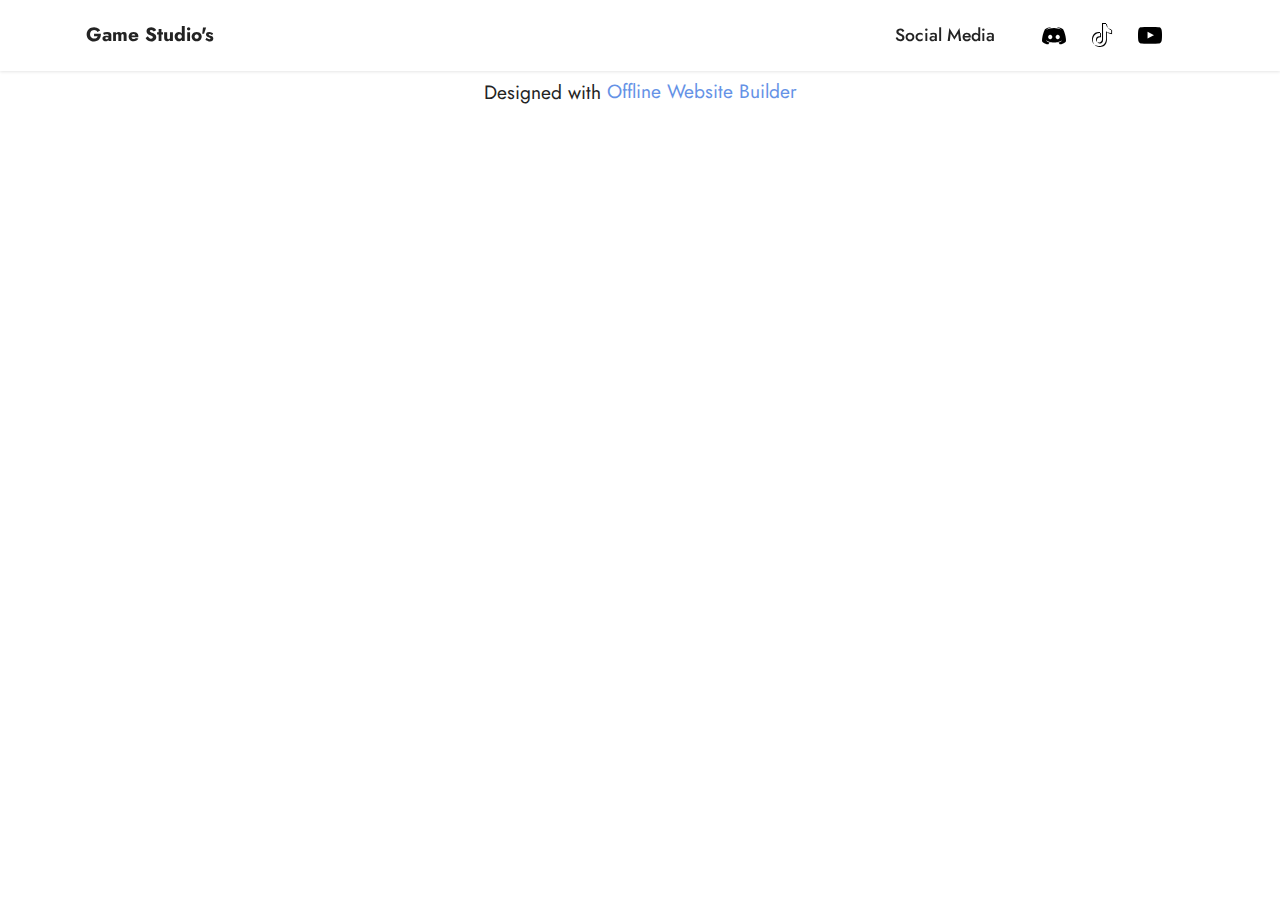
==== sd.html @ 446bfffa "Add files via upload" ====
<!DOCTYPE html>
<html  >
<head>
  <!-- Site made with Mobirise Website Builder v5.7.4, https://mobirise.com -->
  <meta charset="UTF-8">
  <meta http-equiv="X-UA-Compatible" content="IE=edge">
  <meta name="generator" content="Mobirise v5.7.4, mobirise.com">
  <meta name="viewport" content="width=device-width, initial-scale=1, minimum-scale=1">
  <link rel="shortcut icon" href="assets/images/baner1-128x86.png" type="image/x-icon">
  <meta name="description" content="">
  
  
  <title>privacy.html</title>
  <link rel="stylesheet" href="assets/bootstrap/css/bootstrap.min.css">
  <link rel="stylesheet" href="assets/bootstrap/css/bootstrap-grid.min.css">
  <link rel="stylesheet" href="assets/bootstrap/css/bootstrap-reboot.min.css">
  <link rel="stylesheet" href="assets/dropdown/css/style.css">
  <link rel="stylesheet" href="assets/socicon/css/styles.css">
  <link rel="stylesheet" href="assets/theme/css/style.css">
  <link rel="preload" href="https://fonts.googleapis.com/css?family=Jost:100,200,300,400,500,600,700,800,900,100i,200i,300i,400i,500i,600i,700i,800i,900i&display=swap" as="style" onload="this.onload=null;this.rel='stylesheet'">
  <noscript><link rel="stylesheet" href="https://fonts.googleapis.com/css?family=Jost:100,200,300,400,500,600,700,800,900,100i,200i,300i,400i,500i,600i,700i,800i,900i&display=swap"></noscript>
  <link rel="preload" as="style" href="assets/mobirise/css/mbr-additional.css"><link rel="stylesheet" href="assets/mobirise/css/mbr-additional.css" type="text/css">

  
  
  
</head>
<body>
  
  <section data-bs-version="5.1" class="menu menu3 cid-tB74f5dSyK" once="menu" id="menu3-8">
    
    <nav class="navbar navbar-dropdown navbar-fixed-top navbar-expand-lg">
        <div class="container">
            <div class="navbar-brand">
                
                <span class="navbar-caption-wrap"><a class="navbar-caption text-black display-7" href="https://mobiri.se">Game Studio's</a></span>
            </div>
            <button class="navbar-toggler" type="button" data-toggle="collapse" data-bs-toggle="collapse" data-target="#navbarSupportedContent" data-bs-target="#navbarSupportedContent" aria-controls="navbarNavAltMarkup" aria-expanded="false" aria-label="Toggle navigation">
                <div class="hamburger">
                    <span></span>
                    <span></span>
                    <span></span>
                    <span></span>
                </div>
            </button>
            <div class="collapse navbar-collapse" id="navbarSupportedContent">
                <ul class="navbar-nav nav-dropdown nav-right" data-app-modern-menu="true"><li class="nav-item"><a class="nav-link link text-black display-4" href="https://mobiri.se">Social Media</a>
                    </li></ul>
                <div class="icons-menu">
                    <a class="iconfont-wrapper" href="https://discord.com/invite/bVp4TQZF" target="_blank">
                        <span class="p-2 mbr-iconfont socicon-discord socicon"></span>
                    </a>
                    <a class="iconfont-wrapper" href="https://www.tiktok.com/@pseudonimdrozdzowka" target="_blank">
                        <span class="p-2 mbr-iconfont socicon-tiktok socicon"></span>
                    </a>
                    <a class="iconfont-wrapper" href="https://www.youtube.com/channel/UC_i3PZKjgLY1vdTa0mb56zw" target="_blank">
                        <span class="p-2 mbr-iconfont socicon-youtube socicon"></span>
                    </a>
                    
                </div>
                
            </div>
        </div>
    </nav>
</section><section class="display-7" style="padding: 0;align-items: center;justify-content: center;flex-wrap: wrap;    align-content: center;display: flex;position: relative;height: 4rem;"><a href="https://mobiri.se/2910805" style="flex: 1 1;height: 4rem;position: absolute;width: 100%;z-index: 1;"><img alt="" style="height: 4rem;" src="[data-uri]"></a><p style="margin: 0;text-align: center;" class="display-7">Designed with &#8204;</p><a style="z-index:1" href="https://mobirise.com/offline-website-builder.html">Offline Website Builder</a></section><script src="assets/bootstrap/js/bootstrap.bundle.min.js"></script>  <script src="assets/smoothscroll/smooth-scroll.js"></script>  <script src="assets/ytplayer/index.js"></script>  <script src="assets/dropdown/js/navbar-dropdown.js"></script>  <script src="assets/theme/js/script.js"></script>  
  
  
</body>
</html>
---- assets/dropdown/css/style.css ----
.navbar-dropdown {
  left: 0;
  padding: 0;
  position: absolute;
  right: 0;
  top: 0;
  transition: all 0.45s ease;
  z-index: 1030;
  background: #282828; }
  .navbar-dropdown .navbar-logo {
    margin-right: 0.8rem;
    transition: margin 0.3s ease-in-out;
    vertical-align: middle; }
    .navbar-dropdown .navbar-logo img {
      height: 3.125rem;
      transition: all 0.3s ease-in-out; }
    .navbar-dropdown .navbar-logo.mbr-iconfont {
      font-size: 3.125rem;
      line-height: 3.125rem; }
  .navbar-dropdown .navbar-caption {
    font-weight: 700;
    white-space: normal;
    vertical-align: -4px;
    line-height: 3.125rem !important; }
    .navbar-dropdown .navbar-caption, .navbar-dropdown .navbar-caption:hover {
      color: inherit;
      text-decoration: none; }
  .navbar-dropdown .mbr-iconfont + .navbar-caption {
    vertical-align: -1px; }
  .navbar-dropdown.navbar-fixed-top {
    position: fixed; }
  .navbar-dropdown .navbar-brand span {
    vertical-align: -4px; }
  .navbar-dropdown.bg-color.transparent {
    background: none; }
  .navbar-dropdown.navbar-short .navbar-brand {
    padding: 0.625rem 0; }
    .navbar-dropdown.navbar-short .navbar-brand span {
      vertical-align: -1px; }
  .navbar-dropdown.navbar-short .navbar-caption {
    line-height: 2.375rem !important;
    vertical-align: -2px; }
  .navbar-dropdown.navbar-short .navbar-logo {
    margin-right: 0.5rem; }
    .navbar-dropdown.navbar-short .navbar-logo img {
      height: 2.375rem; }
    .navbar-dropdown.navbar-short .navbar-logo.mbr-iconfont {
      font-size: 2.375rem;
      line-height: 2.375rem; }
  .navbar-dropdown.navbar-short .mbr-table-cell {
    height: 3.625rem; }
  .navbar-dropdown .navbar-close {
    left: 0.6875rem;
    position: fixed;
    top: 0.75rem;
    z-index: 1000; }
  .navbar-dropdown .hamburger-icon {
    content: "";
    display: inline-block;
    vertical-align: middle;
    width: 16px;
    -webkit-box-shadow: 0 -6px 0 1px #282828,0 0 0 1px #282828,0 6px 0 1px #282828;
    -moz-box-shadow: 0 -6px 0 1px #282828,0 0 0 1px #282828,0 6px 0 1px #282828;
    box-shadow: 0 -6px 0 1px #282828,0 0 0 1px #282828,0 6px 0 1px #282828; }

.dropdown-menu .dropdown-toggle[data-toggle="dropdown-submenu"]::after {
  border-bottom: 0.35em solid transparent;
  border-left: 0.35em solid;
  border-right: 0;
  border-top: 0.35em solid transparent;
  margin-left: 0.3rem; }

.dropdown-menu .dropdown-item:focus {
  outline: 0; }

.nav-dropdown {
  font-size: 0.75rem;
  font-weight: 500;
  height: auto !important; }
  .nav-dropdown .nav-btn {
    padding-left: 1rem; }
  .nav-dropdown .link {
    margin: .667em 1.667em;
    font-weight: 500;
    padding: 0;
    transition: color .2s ease-in-out; }
    .nav-dropdown .link.dropdown-toggle {
      margin-right: 2.583em; }
      .nav-dropdown .link.dropdown-toggle::after {
        margin-left: .25rem;
        border-top: 0.35em solid;
        border-right: 0.35em solid transparent;
        border-left: 0.35em solid transparent;
        border-bottom: 0; }
      .nav-dropdown .link.dropdown-toggle[aria-expanded="true"] {
        margin: 0;
        padding: 0.667em 3.263em  0.667em 1.667em; }
  .nav-dropdown .link::after,
  .nav-dropdown .dropdown-item::after {
    color: inherit; }
  .nav-dropdown .btn {
    font-size: 0.75rem;
    font-weight: 700;
    letter-spacing: 0;
    margin-bottom: 0;
    padding-left: 1.25rem;
    padding-right: 1.25rem; }
  .nav-dropdown .dropdown-menu {
    border-radius: 0;
    border: 0;
    left: 0;
    margin: 0;
    padding-bottom: 1.25rem;
    padding-top: 1.25rem;
    position: relative; }
  .nav-dropdown .dropdown-submenu {
    margin-left: 0.125rem;
    top: 0; }
  .nav-dropdown .dropdown-item {
    font-weight: 500;
    line-height: 2;
    padding: 0.3846em 4.615em 0.3846em 1.5385em;
    position: relative;
    transition: color .2s ease-in-out, background-color .2s ease-in-out; }
    .nav-dropdown .dropdown-item::after {
      margin-top: -0.3077em;
      position: absolute;
      right: 1.1538em;
      top: 50%; }
    .nav-dropdown .dropdown-item:focus, .nav-dropdown .dropdown-item:hover {
      background: none; }

@media (max-width: 767px) {
  .nav-dropdown.navbar-toggleable-sm {
    bottom: 0;
    display: none;
    left: 0;
    overflow-x: hidden;
    position: fixed;
    top: 0;
    transform: translateX(-100%);
    -ms-transform: translateX(-100%);
    -webkit-transform: translateX(-100%);
    width: 18.75rem;
    z-index: 999; } }
.nav-dropdown.navbar-toggleable-xl {
  bottom: 0;
  display: none;
  left: 0;
  overflow-x: hidden;
  position: fixed;
  top: 0;
  transform: translateX(-100%);
  -ms-transform: translateX(-100%);
  -webkit-transform: translateX(-100%);
  width: 18.75rem;
  z-index: 999; }

.nav-dropdown-sm {
  display: block !important;
  overflow-x: hidden;
  overflow: auto;
  padding-top: 3.875rem; }
  .nav-dropdown-sm::after {
    content: "";
    display: block;
    height: 3rem;
    width: 100%; }
  .nav-dropdown-sm.collapse.in ~ .navbar-close {
    display: block !important; }
  .nav-dropdown-sm.collapsing, .nav-dropdown-sm.collapse.in {
    transform: translateX(0);
    -ms-transform: translateX(0);
    -webkit-transform: translateX(0);
    transition: all 0.25s ease-out;
    -webkit-transition: all 0.25s ease-out;
    background: #282828; }
  .nav-dropdown-sm.collapsing[aria-expanded="false"] {
    transform: translateX(-100%);
    -ms-transform: translateX(-100%);
    -webkit-transform: translateX(-100%); }
  .nav-dropdown-sm .nav-item {
    display: block;
    margin-left: 0 !important;
    padding-left: 0; }
  .nav-dropdown-sm .link,
  .nav-dropdown-sm .dropdown-item {
    border-top: 1px dotted rgba(255, 255, 255, 0.1);
    font-size: 0.8125rem;
    line-height: 1.6;
    margin: 0 !important;
    padding: 0.875rem 2.4rem 0.875rem 1.5625rem !important;
    position: relative;
    white-space: normal; }
    .nav-dropdown-sm .link:focus, .nav-dropdown-sm .link:hover,
    .nav-dropdown-sm .dropdown-item:focus,
    .nav-dropdown-sm .dropdown-item:hover {
      background: rgba(0, 0, 0, 0.2) !important;
      color: #c0a375; }
  .nav-dropdown-sm .nav-btn {
    position: relative;
    padding: 1.5625rem 1.5625rem 0 1.5625rem; }
    .nav-dropdown-sm .nav-btn::before {
      border-top: 1px dotted rgba(255, 255, 255, 0.1);
      content: "";
      left: 0;
      position: absolute;
      top: 0;
      width: 100%; }
    .nav-dropdown-sm .nav-btn + .nav-btn {
      padding-top: 0.625rem; }
      .nav-dropdown-sm .nav-btn + .nav-btn::before {
        display: none; }
  .nav-dropdown-sm .btn {
    padding: 0.625rem 0; }
  .nav-dropdown-sm .dropdown-toggle[data-toggle="dropdown-submenu"]::after {
    margin-left: .25rem;
    border-top: 0.35em solid;
    border-right: 0.35em solid transparent;
    border-left: 0.35em solid transparent;
    border-bottom: 0; }
  .nav-dropdown-sm .dropdown-toggle[data-toggle="dropdown-submenu"][aria-expanded="true"]::after {
    border-top: 0;
    border-right: 0.35em solid transparent;
    border-left: 0.35em solid transparent;
    border-bottom: 0.35em solid; }
  .nav-dropdown-sm .dropdown-menu {
    margin: 0;
    padding: 0;
    position: relative;
    top: 0;
    left: 0;
    width: 100%;
    border: 0;
    float: none;
    border-radius: 0;
    background: none; }
  .nav-dropdown-sm .dropdown-submenu {
    left: 100%;
    margin-left: 0.125rem;
    margin-top: -1.25rem;
    top: 0; }

.navbar-toggleable-sm .nav-dropdown .dropdown-menu {
  position: absolute; }

.navbar-toggleable-sm .nav-dropdown .dropdown-submenu {
  left: 100%;
  margin-left: 0.125rem;
  margin-top: -1.25rem;
  top: 0; }

.navbar-toggleable-sm.opened .nav-dropdown .dropdown-menu {
  position: relative; }

.navbar-toggleable-sm.opened .nav-dropdown .dropdown-submenu {
  left: 0;
  margin-left: 00rem;
  margin-top: 0rem;
  top: 0; }

.is-builder .nav-dropdown.collapsing {
  transition: none !important; }
---- assets/socicon/css/styles.css ----
@charset "UTF-8";

@font-face {
  font-family: 'Socicon';
  src:  url('../fonts/socicon.eot');
  src:  url('../fonts/socicon.eot?#iefix') format('embedded-opentype'),
    url('../fonts/socicon.woff2') format('woff2'),
    url('../fonts/socicon.ttf') format('truetype'),
    url('../fonts/socicon.woff') format('woff'),
    url('../fonts/socicon.svg#socicon') format('svg');
  font-weight: normal;
  font-style: normal;
  font-display: swap;
}

[data-icon]:before {
  font-family: "socicon" !important;
  content: attr(data-icon);
  font-style: normal !important;
  font-weight: normal !important;
  font-variant: normal !important;
  text-transform: none !important;
  speak: none;
  line-height: 1;
  -webkit-font-smoothing: antialiased;
  -moz-osx-font-smoothing: grayscale;
}

[class^="socicon-"], [class*=" socicon-"] {
  /* use !important to prevent issues with browser extensions that change fonts */
  font-family: 'Socicon' !important;
  speak: none;
  font-style: normal;
  font-weight: normal;
  font-variant: normal;
  text-transform: none;
  line-height: 1;

  /* Better Font Rendering =========== */
  -webkit-font-smoothing: antialiased;
  -moz-osx-font-smoothing: grayscale;
}

.socicon-eitaa:before {
  content: "\e97c";
}
.socicon-soroush:before {
  content: "\e97d";
}
.socicon-bale:before {
  content: "\e97e";
}
.socicon-zazzle:before {
  content: "\e97b";
}
.socicon-society6:before {
  content: "\e97a";
}
.socicon-redbubble:before {
  content: "\e979";
}
.socicon-avvo:before {
  content: "\e978";
}
.socicon-stitcher:before {
  content: "\e977";
}
.socicon-googlehangouts:before {
  content: "\e974";
}
.socicon-dlive:before {
  content: "\e975";
}
.socicon-vsco:before {
  content: "\e976";
}
.socicon-flipboard:before {
  content: "\e973";
}
.socicon-ubuntu:before {
  content: "\e958";
}
.socicon-artstation:before {
  content: "\e959";
}
.socicon-invision:before {
  content: "\e95a";
}
.socicon-torial:before {
  content: "\e95b";
}
.socicon-collectorz:before {
  content: "\e95c";
}
.socicon-seenthis:before {
  content: "\e95d";
}
.socicon-googleplaymusic:before {
  content: "\e95e";
}
.socicon-debian:before {
  content: "\e95f";
}
.socicon-filmfreeway:before {
  content: "\e960";
}
.socicon-gnome:before {
  content: "\e961";
}
.socicon-itchio:before {
  content: "\e962";
}
.socicon-jamendo:before {
  content: "\e963";
}
.socicon-mix:before {
  content: "\e964";
}
.socicon-sharepoint:before {
  content: "\e965";
}
.socicon-tinder:before {
  content: "\e966";
}
.socicon-windguru:before {
  content: "\e967";
}
.socicon-cdbaby:before {
  content: "\e968";
}
.socicon-elementaryos:before {
  content: "\e969";
}
.socicon-stage32:before {
  content: "\e96a";
}
.socicon-tiktok:before {
  content: "\e96b";
}
.socicon-gitter:before {
  content: "\e96c";
}
.socicon-letterboxd:before {
  content: "\e96d";
}
.socicon-threema:before {
  content: "\e96e";
}
.socicon-splice:before {
  content: "\e96f";
}
.socicon-metapop:before {
  content: "\e970";
}
.socicon-naver:before {
  content: "\e971";
}
.socicon-remote:before {
  content: "\e972";
}
.socicon-internet:before {
  content: "\e957";
}
.socicon-moddb:before {
  content: "\e94b";
}
.socicon-indiedb:before {
  content: "\e94c";
}
.socicon-traxsource:before {
  content: "\e94d";
}
.socicon-gamefor:before {
  content: "\e94e";
}
.socicon-pixiv:before {
  content: "\e94f";
}
.socicon-myanimelist:before {
  content: "\e950";
}
.socicon-blackberry:before {
  content: "\e951";
}
.socicon-wickr:before {
  content: "\e952";
}
.socicon-spip:before {
  content: "\e953";
}
.socicon-napster:before {
  content: "\e954";
}
.socicon-beatport:before {
  content: "\e955";
}
.socicon-hackerone:before {
  content: "\e956";
}
.socicon-hackernews:before {
  content: "\e946";
}
.socicon-smashwords:before {
  content: "\e947";
}
.socicon-kobo:before {
  content: "\e948";
}
.socicon-bookbub:before {
  content: "\e949";
}
.socicon-mailru:before {
  content: "\e94a";
}
.socicon-gitlab:before {
  content: "\e945";
}
.socicon-instructables:before {
  content: "\e944";
}
.socicon-portfolio:before {
  content: "\e943";
}
.socicon-codered:before {
  content: "\e940";
}
.socicon-origin:before {
  content: "\e941";
}
.socicon-nextdoor:before {
  content: "\e942";
}
.socicon-udemy:before {
  content: "\e93f";
}
.socicon-livemaster:before {
  content: "\e93e";
}
.socicon-crunchbase:before {
  content: "\e93b";
}
.socicon-homefy:before {
  content: "\e93c";
}
.socicon-calendly:before {
  content: "\e93d";
}
.socicon-realtor:before {
  content: "\e90f";
}
.socicon-tidal:before {
  content: "\e910";
}
.socicon-qobuz:before {
  content: "\e911";
}
.socicon-natgeo:before {
  content: "\e912";
}
.socicon-mastodon:before {
  content: "\e913";
}
.socicon-unsplash:before {
  content: "\e914";
}
.socicon-homeadvisor:before {
  content: "\e915";
}
.socicon-angieslist:before {
  content: "\e916";
}
.socicon-codepen:before {
  content: "\e917";
}
.socicon-slack:before {
  content: "\e918";
}
.socicon-openaigym:before {
  content: "\e919";
}
.socicon-logmein:before {
  content: "\e91a";
}
.socicon-fiverr:before {
  content: "\e91b";
}
.socicon-gotomeeting:before {
  content: "\e91c";
}
.socicon-aliexpress:before {
  content: "\e91d";
}
.socicon-guru:before {
  content: "\e91e";
}
.socicon-appstore:before {
  content: "\e91f";
}
.socicon-homes:before {
  content: "\e920";
}
.socicon-zoom:before {
  content: "\e921";
}
.socicon-alibaba:before {
  content: "\e922";
}
.socicon-craigslist:before {
  content: "\e923";
}
.socicon-wix:before {
  content: "\e924";
}
.socicon-redfin:before {
  content: "\e925";
}
.socicon-googlecalendar:before {
  content: "\e926";
}
.socicon-shopify:before {
  content: "\e927";
}
.socicon-freelancer:before {
  content: "\e928";
}
.socicon-seedrs:before {
  content: "\e929";
}
.socicon-bing:before {
  content: "\e92a";
}
.socicon-doodle:before {
  content: "\e92b";
}
.socicon-bonanza:before {
  content: "\e92c";
}
.socicon-squarespace:before {
  content: "\e92d";
}
.socicon-toptal:before {
  content: "\e92e";
}
.socicon-gust:before {
  content: "\e92f";
}
.socicon-ask:before {
  content: "\e930";
}
.socicon-trulia:before {
  content: "\e931";
}
.socicon-loomly:before {
  content: "\e932";
}
.socicon-ghost:before {
  content: "\e933";
}
.socicon-upwork:before {
  content: "\e934";
}
.socicon-fundable:before {
  content: "\e935";
}
.socicon-booking:before {
  content: "\e936";
}
.socicon-googlemaps:before {
  content: "\e937";
}
.socicon-zillow:before {
  content: "\e938";
}
.socicon-niconico:before {
  content: "\e939";
}
.socicon-toneden:before {
  content: "\e93a";
}
.socicon-augment:before {
  content: "\e908";
}
.socicon-bitbucket:before {
  content: "\e909";
}
.socicon-fyuse:before {
  content: "\e90a";
}
.socicon-yt-gaming:before {
  content: "\e90b";
}
.socicon-sketchfab:before {
  content: "\e90c";
}
.socicon-mobcrush:before {
  content: "\e90d";
}
.socicon-microsoft:before {
  content: "\e90e";
}
.socicon-pandora:before {
  content: "\e907";
}
.socicon-messenger:before {
  content: "\e906";
}
.socicon-gamewisp:before {
  content: "\e905";
}
.socicon-bloglovin:before {
  content: "\e904";
}
.socicon-tunein:before {
  content: "\e903";
}
.socicon-gamejolt:before {
  content: "\e901";
}
.socicon-trello:before {
  content: "\e902";
}
.socicon-spreadshirt:before {
  content: "\e900";
}
.socicon-500px:before {
  content: "\e000";
}
.socicon-8tracks:before {
  content: "\e001";
}
.socicon-airbnb:before {
  content: "\e002";
}
.socicon-alliance:before {
  content: "\e003";
}
.socicon-amazon:before {
  content: "\e004";
}
.socicon-amplement:before {
  content: "\e005";
}
.socicon-android:before {
  content: "\e006";
}
.socicon-angellist:before {
  content: "\e007";
}
.socicon-apple:before {
  content: "\e008";
}
.socicon-appnet:before {
  content: "\e009";
}
.socicon-baidu:before {
  content: "\e00a";
}
.socicon-bandcamp:before {
  content: "\e00b";
}
.socicon-battlenet:before {
  content: "\e00c";
}
.socicon-mixer:before {
  content: "\e00d";
}
.socicon-bebee:before {
  content: "\e00e";
}
.socicon-bebo:before {
  content: "\e00f";
}
.socicon-behance:before {
  content: "\e010";
}
.socicon-blizzard:before {
  content: "\e011";
}
.socicon-blogger:before {
  content: "\e012";
}
.socicon-buffer:before {
  content: "\e013";
}
.socicon-chrome:before {
  content: "\e014";
}
.socicon-coderwall:before {
  content: "\e015";
}
.socicon-curse:before {
  content: "\e016";
}
.socicon-dailymotion:before {
  content: "\e017";
}
.socicon-deezer:before {
  content: "\e018";
}
.socicon-delicious:before {
  content: "\e019";
}
.socicon-deviantart:before {
  content: "\e01a";
}
.socicon-diablo:before {
  content: "\e01b";
}
.socicon-digg:before {
  content: "\e01c";
}
.socicon-discord:before {
  content: "\e01d";
}
.socicon-disqus:before {
  content: "\e01e";
}
.socicon-douban:before {
  content: "\e01f";
}
.socicon-draugiem:before {
  content: "\e020";
}
.socicon-dribbble:before {
  content: "\e021";
}
.socicon-drupal:before {
  content: "\e022";
}
.socicon-ebay:before {
  content: "\e023";
}
.socicon-ello:before {
  content: "\e024";
}
.socicon-endomodo:before {
  content: "\e025";
}
.socicon-envato:before {
  content: "\e026";
}
.socicon-etsy:before {
  content: "\e027";
}
.socicon-facebook:before {
  content: "\e028";
}
.socicon-feedburner:before {
  content: "\e029";
}
.socicon-filmweb:before {
  content: "\e02a";
}
.socicon-firefox:before {
  content: "\e02b";
}
.socicon-flattr:before {
  content: "\e02c";
}
.socicon-flickr:before {
  content: "\e02d";
}
.socicon-formulr:before {
  content: "\e02e";
}
.socicon-forrst:before {
  content: "\e02f";
}
.socicon-foursquare:before {
  content: "\e030";
}
.socicon-friendfeed:before {
  content: "\e031";
}
.socicon-github:before {
  content: "\e032";
}
.socicon-goodreads:before {
  content: "\e033";
}
.socicon-google:before {
  content: "\e034";
}
.socicon-googlescholar:before {
  content: "\e035";
}
.socicon-googlegroups:before {
  content: "\e036";
}
.socicon-googlephotos:before {
  content: "\e037";
}
.socicon-googleplus:before {
  content: "\e038";
}
.socicon-grooveshark:before {
  content: "\e039";
}
.socicon-hackerrank:before {
  content: "\e03a";
}
.socicon-hearthstone:before {
  content: "\e03b";
}
.socicon-hellocoton:before {
  content: "\e03c";
}
.socicon-heroes:before {
  content: "\e03d";
}
.socicon-smashcast:before {
  content: "\e03e";
}
.socicon-horde:before {
  content: "\e03f";
}
.socicon-houzz:before {
  content: "\e040";
}
.socicon-icq:before {
  content: "\e041";
}
.socicon-identica:before {
  content: "\e042";
}
.socicon-imdb:before {
  content: "\e043";
}
.socicon-instagram:before {
  content: "\e044";
}
.socicon-issuu:before {
  content: "\e045";
}
.socicon-istock:before {
  content: "\e046";
}
.socicon-itunes:before {
  content: "\e047";
}
.socicon-keybase:before {
  content: "\e048";
}
.socicon-lanyrd:before {
  content: "\e049";
}
.socicon-lastfm:before {
  content: "\e04a";
}
.socicon-line:before {
  content: "\e04b";
}
.socicon-linkedin:before {
  content: "\e04c";
}
.socicon-livejournal:before {
  content: "\e04d";
}
.socicon-lyft:before {
  content: "\e04e";
}
.socicon-macos:before {
  content: "\e04f";
}
.socicon-mail:before {
  content: "\e050";
}
.socicon-medium:before {
  content: "\e051";
}
.socicon-meetup:before {
  content: "\e052";
}
.socicon-mixcloud:before {
  content: "\e053";
}
.socicon-modelmayhem:before {
  content: "\e054";
}
.socicon-mumble:before {
  content: "\e055";
}
.socicon-myspace:before {
  content: "\e056";
}
.socicon-newsvine:before {
  content: "\e057";
}
.socicon-nintendo:before {
  content: "\e058";
}
.socicon-npm:before {
  content: "\e059";
}
.socicon-odnoklassniki:before {
  content: "\e05a";
}
.socicon-openid:before {
  content: "\e05b";
}
.socicon-opera:before {
  content: "\e05c";
}
.socicon-outlook:before {
  content: "\e05d";
}
.socicon-overwatch:before {
  content: "\e05e";
}
.socicon-patreon:before {
  content: "\e05f";
}
.socicon-paypal:before {
  content: "\e060";
}
.socicon-periscope:before {
  content: "\e061";
}
.socicon-persona:before {
  content: "\e062";
}
.socicon-pinterest:before {
  content: "\e063";
}
.socicon-play:before {
  content: "\e064";
}
.socicon-player:before {
  content: "\e065";
}
.socicon-playstation:before {
  content: "\e066";
}
.socicon-pocket:before {
  content: "\e067";
}
.socicon-qq:before {
  content: "\e068";
}
.socicon-quora:before {
  content: "\e069";
}
.socicon-raidcall:before {
  content: "\e06a";
}
.socicon-ravelry:before {
  content: "\e06b";
}
.socicon-reddit:before {
  content: "\e06c";
}
.socicon-renren:before {
  content: "\e06d";
}
.socicon-researchgate:before {
  content: "\e06e";
}
.socicon-residentadvisor:before {
  content: "\e06f";
}
.socicon-reverbnation:before {
  content: "\e070";
}
.socicon-rss:before {
  content: "\e071";
}
.socicon-sharethis:before {
  content: "\e072";
}
.socicon-skype:before {
  content: "\e073";
}
.socicon-slideshare:before {
  content: "\e074";
}
.socicon-smugmug:before {
  content: "\e075";
}
.socicon-snapchat:before {
  content: "\e076";
}
.socicon-songkick:before {
  content: "\e077";
}
.socicon-soundcloud:before {
  content: "\e078";
}
.socicon-spotify:before {
  content: "\e079";
}
.socicon-stackexchange:before {
  content: "\e07a";
}
.socicon-stackoverflow:before {
  content: "\e07b";
}
.socicon-starcraft:before {
  content: "\e07c";
}
.socicon-stayfriends:before {
  content: "\e07d";
}
.socicon-steam:before {
  content: "\e07e";
}
.socicon-storehouse:before {
  content: "\e07f";
}
.socicon-strava:before {
  content: "\e080";
}
.socicon-streamjar:before {
  content: "\e081";
}
.socicon-stumbleupon:before {
  content: "\e082";
}
.socicon-swarm:before {
  content: "\e083";
}
.socicon-teamspeak:before {
  content: "\e084";
}
.socicon-teamviewer:before {
  content: "\e085";
}
.socicon-technorati:before {
  content: "\e086";
}
.socicon-telegram:before {
  content: "\e087";
}
.socicon-tripadvisor:before {
  content: "\e088";
}
.socicon-tripit:before {
  content: "\e089";
}
.socicon-triplej:before {
  content: "\e08a";
}
.socicon-tumblr:before {
  content: "\e08b";
}
.socicon-twitch:before {
  content: "\e08c";
}
.socicon-twitter:before {
  content: "\e08d";
}
.socicon-uber:before {
  content: "\e08e";
}
.socicon-ventrilo:before {
  content: "\e08f";
}
.socicon-viadeo:before {
  content: "\e090";
}
.socicon-viber:before {
  content: "\e091";
}
.socicon-viewbug:before {
  content: "\e092";
}
.socicon-vimeo:before {
  content: "\e093";
}
.socicon-vine:before {
  content: "\e094";
}
.socicon-vkontakte:before {
  content: "\e095";
}
.socicon-warcraft:before {
  content: "\e096";
}
.socicon-wechat:before {
  content: "\e097";
}
.socicon-weibo:before {
  content: "\e098";
}
.socicon-whatsapp:before {
  content: "\e099";
}
.socicon-wikipedia:before {
  content: "\e09a";
}
.socicon-windows:before {
  content: "\e09b";
}
.socicon-wordpress:before {
  content: "\e09c";
}
.socicon-wykop:before {
  content: "\e09d";
}
.socicon-xbox:before {
  content: "\e09e";
}
.socicon-xing:before {
  content: "\e09f";
}
.socicon-yahoo:before {
  content: "\e0a0";
}
.socicon-yammer:before {
  content: "\e0a1";
}
.socicon-yandex:before {
  content: "\e0a2";
}
.socicon-yelp:before {
  content: "\e0a3";
}
.socicon-younow:before {
  content: "\e0a4";
}
.socicon-youtube:before {
  content: "\e0a5";
}
.socicon-zapier:before {
  content: "\e0a6";
}
.socicon-zerply:before {
  content: "\e0a7";
}
.socicon-zomato:before {
  content: "\e0a8";
}
.socicon-zynga:before {
  content: "\e0a9";
}
---- assets/theme/css/style.css ----
@charset "UTF-8";
section {
  background-color: #ffffff;
}

body {
  font-style: normal;
  line-height: 1.5;
  font-weight: 400;
  color: #232323;
  position: relative;
}

button {
  background-color: transparent;
  border-color: transparent;
}

section,
.container,
.container-fluid {
  position: relative;
  word-wrap: break-word;
}

a.mbr-iconfont:hover {
  text-decoration: none;
}

.article .lead p,
.article .lead ul,
.article .lead ol,
.article .lead pre,
.article .lead blockquote {
  margin-bottom: 0;
}

a {
  font-style: normal;
  font-weight: 400;
  cursor: pointer;
}
a, a:hover {
  text-decoration: none;
}

.mbr-section-title {
  font-style: normal;
  line-height: 1.3;
}

.mbr-section-subtitle {
  line-height: 1.3;
}

.mbr-text {
  font-style: normal;
  line-height: 1.7;
}

h1,
h2,
h3,
h4,
h5,
h6,
.display-1,
.display-2,
.display-4,
.display-5,
.display-7,
span,
p,
a {
  line-height: 1;
  word-break: break-word;
  word-wrap: break-word;
  font-weight: 400;
}

b,
strong {
  font-weight: bold;
}

input:-webkit-autofill, input:-webkit-autofill:hover, input:-webkit-autofill:focus, input:-webkit-autofill:active {
  transition-delay: 9999s;
  -webkit-transition-property: background-color, color;
  transition-property: background-color, color;
}

textarea[type=hidden] {
  display: none;
}

section {
  background-position: 50% 50%;
  background-repeat: no-repeat;
  background-size: cover;
}
section .mbr-background-video,
section .mbr-background-video-preview {
  position: absolute;
  bottom: 0;
  left: 0;
  right: 0;
  top: 0;
}

.hidden {
  visibility: hidden;
}

.mbr-z-index20 {
  z-index: 20;
}

/*! Base colors */
.mbr-white {
  color: #ffffff;
}

.mbr-black {
  color: #111111;
}

.mbr-bg-white {
  background-color: #ffffff;
}

.mbr-bg-black {
  background-color: #000000;
}

/*! Text-aligns */
.align-left {
  text-align: left;
}

.align-center {
  text-align: center;
}

.align-right {
  text-align: right;
}

/*! Font-weight  */
.mbr-light {
  font-weight: 300;
}

.mbr-regular {
  font-weight: 400;
}

.mbr-semibold {
  font-weight: 500;
}

.mbr-bold {
  font-weight: 700;
}

/*! Media  */
.media-content {
  flex-basis: 100%;
}

.media-container-row {
  display: flex;
  flex-direction: row;
  flex-wrap: wrap;
  justify-content: center;
  align-content: center;
  align-items: start;
}
.media-container-row .media-size-item {
  width: 400px;
}

.media-container-column {
  display: flex;
  flex-direction: column;
  flex-wrap: wrap;
  justify-content: center;
  align-content: center;
  align-items: stretch;
}
.media-container-column > * {
  width: 100%;
}

@media (min-width: 992px) {
  .media-container-row {
    flex-wrap: nowrap;
  }
}
figure {
  margin-bottom: 0;
  overflow: hidden;
}

figure[mbr-media-size] {
  transition: width 0.1s;
}

img,
iframe {
  display: block;
  width: 100%;
}

.card {
  background-color: transparent;
  border: none;
}

.card-box {
  width: 100%;
}

.card-img {
  text-align: center;
  flex-shrink: 0;
  -webkit-flex-shrink: 0;
}

.media {
  max-width: 100%;
  margin: 0 auto;
}

.mbr-figure {
  align-self: center;
}

.media-container > div {
  max-width: 100%;
}

.mbr-figure img,
.card-img img {
  width: 100%;
}

@media (max-width: 991px) {
  .media-size-item {
    width: auto !important;
  }

  .media {
    width: auto;
  }

  .mbr-figure {
    width: 100% !important;
  }
}
/*! Buttons */
.mbr-section-btn {
  margin-left: -0.6rem;
  margin-right: -0.6rem;
  font-size: 0;
}

.btn {
  font-weight: 600;
  border-width: 1px;
  font-style: normal;
  margin: 0.6rem 0.6rem;
  white-space: normal;
  transition: all 0.2s ease-in-out;
  display: inline-flex;
  align-items: center;
  justify-content: center;
  word-break: break-word;
}

.btn-sm {
  font-weight: 600;
  letter-spacing: 0px;
  transition: all 0.3s ease-in-out;
}

.btn-md {
  font-weight: 600;
  letter-spacing: 0px;
  transition: all 0.3s ease-in-out;
}

.btn-lg {
  font-weight: 600;
  letter-spacing: 0px;
  transition: all 0.3s ease-in-out;
}

.btn-form {
  margin: 0;
}
.btn-form:hover {
  cursor: pointer;
}

nav .mbr-section-btn {
  margin-left: 0rem;
  margin-right: 0rem;
}

/*! Btn icon margin */
.btn .mbr-iconfont,
.btn.btn-sm .mbr-iconfont {
  order: 1;
  cursor: pointer;
  margin-left: 0.5rem;
  vertical-align: sub;
}

.btn.btn-md .mbr-iconfont,
.btn.btn-md .mbr-iconfont {
  margin-left: 0.8rem;
}

.mbr-regular {
  font-weight: 400;
}

.mbr-semibold {
  font-weight: 500;
}

.mbr-bold {
  font-weight: 700;
}

[type=submit] {
  -webkit-appearance: none;
}

/*! Full-screen */
.mbr-fullscreen .mbr-overlay {
  min-height: 100vh;
}

.mbr-fullscreen {
  display: flex;
  display: -moz-flex;
  display: -ms-flex;
  display: -o-flex;
  align-items: center;
  min-height: 100vh;
  padding-top: 3rem;
  padding-bottom: 3rem;
}

/*! Map */
.map {
  height: 25rem;
  position: relative;
}
.map iframe {
  width: 100%;
  height: 100%;
}

/*! Scroll to top arrow */
.mbr-arrow-up {
  bottom: 25px;
  right: 90px;
  position: fixed;
  text-align: right;
  z-index: 5000;
  color: #ffffff;
  font-size: 22px;
}

.mbr-arrow-up a {
  background: rgba(0, 0, 0, 0.2);
  border-radius: 50%;
  color: #fff;
  display: inline-block;
  height: 60px;
  width: 60px;
  border: 2px solid #fff;
  outline-style: none !important;
  position: relative;
  text-decoration: none;
  transition: all 0.3s ease-in-out;
  cursor: pointer;
  text-align: center;
}
.mbr-arrow-up a:hover {
  background-color: rgba(0, 0, 0, 0.4);
}
.mbr-arrow-up a i {
  line-height: 60px;
}

.mbr-arrow-up-icon {
  display: block;
  color: #fff;
}

.mbr-arrow-up-icon::before {
  content: "›";
  display: inline-block;
  font-family: serif;
  font-size: 22px;
  line-height: 1;
  font-style: normal;
  position: relative;
  top: 6px;
  left: -4px;
  transform: rotate(-90deg);
}

/*! Arrow Down */
.mbr-arrow {
  position: absolute;
  bottom: 45px;
  left: 50%;
  width: 60px;
  height: 60px;
  cursor: pointer;
  background-color: rgba(80, 80, 80, 0.5);
  border-radius: 50%;
  transform: translateX(-50%);
}
@media (max-width: 767px) {
  .mbr-arrow {
    display: none;
  }
}
.mbr-arrow > a {
  display: inline-block;
  text-decoration: none;
  outline-style: none;
  -webkit-animation: arrowdown 1.7s ease-in-out infinite;
          animation: arrowdown 1.7s ease-in-out infinite;
  color: #ffffff;
}
.mbr-arrow > a > i {
  position: absolute;
  top: -2px;
  left: 15px;
  font-size: 2rem;
}

#scrollToTop a i::before {
  content: "";
  position: absolute;
  display: block;
  border-bottom: 2.5px solid #fff;
  border-left: 2.5px solid #fff;
  width: 27.8%;
  height: 27.8%;
  left: 50%;
  top: 51%;
  transform: translateY(-30%) translateX(-50%) rotate(135deg);
}

@keyframes arrowdown {
  0% {
    transform: translateY(0px);
  }
  50% {
    transform: translateY(-5px);
  }
  100% {
    transform: translateY(0px);
  }
}
@-webkit-keyframes arrowdown {
  0% {
    transform: translateY(0px);
  }
  50% {
    transform: translateY(-5px);
  }
  100% {
    transform: translateY(0px);
  }
}
@media (max-width: 500px) {
  .mbr-arrow-up {
    left: 0;
    right: 0;
    text-align: center;
  }
}
/*Gradients animation*/
@keyframes gradient-animation {
  from {
    background-position: 0% 100%;
    -webkit-animation-timing-function: ease-in-out;
            animation-timing-function: ease-in-out;
  }
  to {
    background-position: 100% 0%;
    -webkit-animation-timing-function: ease-in-out;
            animation-timing-function: ease-in-out;
  }
}
@-webkit-keyframes gradient-animation {
  from {
    background-position: 0% 100%;
    -webkit-animation-timing-function: ease-in-out;
            animation-timing-function: ease-in-out;
  }
  to {
    background-position: 100% 0%;
    -webkit-animation-timing-function: ease-in-out;
            animation-timing-function: ease-in-out;
  }
}
.bg-gradient {
  background-size: 200% 200%;
  animation: gradient-animation 5s infinite alternate;
  -webkit-animation: gradient-animation 5s infinite alternate;
}

.menu .navbar-brand {
  display: -webkit-flex;
}
.menu .navbar-brand span {
  display: flex;
  display: -webkit-flex;
}
.menu .navbar-brand .navbar-caption-wrap {
  display: -webkit-flex;
}
.menu .navbar-brand .navbar-logo img {
  display: -webkit-flex;
  width: auto;
}
@media (min-width: 768px) and (max-width: 991px) {
  .menu .navbar-toggleable-sm .navbar-nav {
    display: -ms-flexbox;
  }
}
@media (max-width: 991px) {
  .menu .navbar-collapse {
    max-height: 93.5vh;
  }
  .menu .navbar-collapse.show {
    overflow: auto;
  }
}
@media (min-width: 992px) {
  .menu .navbar-nav.nav-dropdown {
    display: -webkit-flex;
  }
  .menu .navbar-toggleable-sm .navbar-collapse {
    display: -webkit-flex !important;
  }
  .menu .collapsed .navbar-collapse {
    max-height: 93.5vh;
  }
  .menu .collapsed .navbar-collapse.show {
    overflow: auto;
  }
}
@media (max-width: 767px) {
  .menu .navbar-collapse {
    max-height: 80vh;
  }
}

.nav-link .mbr-iconfont {
  margin-right: 0.5rem;
}

.navbar {
  display: -webkit-flex;
  -webkit-flex-wrap: wrap;
  -webkit-align-items: center;
  -webkit-justify-content: space-between;
}

.navbar-collapse {
  -webkit-flex-basis: 100%;
  -webkit-flex-grow: 1;
  -webkit-align-items: center;
}

.nav-dropdown .link {
  padding: 0.667em 1.667em !important;
  margin: 0 !important;
}

.nav {
  display: -webkit-flex;
  -webkit-flex-wrap: wrap;
}

.row {
  display: -webkit-flex;
  -webkit-flex-wrap: wrap;
}

.justify-content-center {
  -webkit-justify-content: center;
}

.form-inline {
  display: -webkit-flex;
}

.card-wrapper {
  -webkit-flex: 1;
}

.carousel-control {
  z-index: 10;
  display: -webkit-flex;
}

.carousel-controls {
  display: -webkit-flex;
}

.media {
  display: -webkit-flex;
}

.form-group:focus {
  outline: none;
}

.jq-selectbox__select {
  padding: 7px 0;
  position: relative;
}

.jq-selectbox__dropdown {
  overflow: hidden;
  border-radius: 10px;
  position: absolute;
  top: 100%;
  left: 0 !important;
  width: 100% !important;
}

.jq-selectbox__trigger-arrow {
  right: 0;
  transform: translateY(-50%);
}

.jq-selectbox li {
  padding: 1.07em 0.5em;
}

input[type=range] {
  padding-left: 0 !important;
  padding-right: 0 !important;
}

.modal-dialog,
.modal-content {
  height: 100%;
}

.modal-dialog .carousel-inner {
  height: calc(100vh - 1.75rem);
}
@media (max-width: 575px) {
  .modal-dialog .carousel-inner {
    height: calc(100vh - 1rem);
  }
}

.carousel-item {
  text-align: center;
}

.carousel-item img {
  margin: auto;
}

.navbar-toggler {
  align-self: flex-start;
  padding: 0.25rem 0.75rem;
  font-size: 1.25rem;
  line-height: 1;
  background: transparent;
  border: 1px solid transparent;
  border-radius: 0.25rem;
}

.navbar-toggler:focus,
.navbar-toggler:hover {
  text-decoration: none;
  box-shadow: none;
}

.navbar-toggler-icon {
  display: inline-block;
  width: 1.5em;
  height: 1.5em;
  vertical-align: middle;
  content: "";
  background: no-repeat center center;
  background-size: 100% 100%;
}

.navbar-toggler-left {
  position: absolute;
  left: 1rem;
}

.navbar-toggler-right {
  position: absolute;
  right: 1rem;
}

.card-img {
  width: auto;
}

.menu .navbar.collapsed:not(.beta-menu) {
  flex-direction: column;
}

.carousel-item.active,
.carousel-item-next,
.carousel-item-prev {
  display: flex;
}

.note-air-layout .dropup .dropdown-menu,
.note-air-layout .navbar-fixed-bottom .dropdown .dropdown-menu {
  bottom: initial !important;
}

html,
body {
  height: auto;
  min-height: 100vh;
}

.dropup .dropdown-toggle::after {
  display: none;
}

.form-asterisk {
  font-family: initial;
  position: absolute;
  top: -2px;
  font-weight: normal;
}

.form-control-label {
  position: relative;
  cursor: pointer;
  margin-bottom: 0.357em;
  padding: 0;
}

.alert {
  color: #ffffff;
  border-radius: 0;
  border: 0;
  font-size: 1.1rem;
  line-height: 1.5;
  margin-bottom: 1.875rem;
  padding: 1.25rem;
  position: relative;
  text-align: center;
}
.alert.alert-form::after {
  background-color: inherit;
  bottom: -7px;
  content: "";
  display: block;
  height: 14px;
  left: 50%;
  margin-left: -7px;
  position: absolute;
  transform: rotate(45deg);
  width: 14px;
}

.form-control {
  background-color: #ffffff;
  background-clip: border-box;
  color: #232323;
  line-height: 1rem !important;
  height: auto;
  padding: 0.6rem 1.2rem;
  transition: border-color 0.25s ease 0s;
  border: 1px solid transparent !important;
  border-radius: 4px;
  box-shadow: rgba(0, 0, 0, 0.07) 0px 1px 1px 0px, rgba(0, 0, 0, 0.07) 0px 1px 3px 0px, rgba(0, 0, 0, 0.03) 0px 0px 0px 1px;
}
.form-active .form-control:invalid {
  border-color: red;
}

form .row {
  margin-left: -0.6rem;
  margin-right: -0.6rem;
}
form .row [class*=col] {
  padding-left: 0.6rem;
  padding-right: 0.6rem;
}

form .mbr-section-btn {
  margin: 0;
  padding-left: 0.6rem;
  padding-right: 0.6rem;
}

form .btn {
  display: flex;
  padding: 0.6rem 1.2rem;
  margin: 0;
}

form .form-check-input {
  margin-top: 0.5;
}

textarea.form-control {
  line-height: 1.5rem !important;
}

.form-group {
  margin-bottom: 1.2rem;
}

.form-control,
form .btn {
  min-height: 48px;
}

.gdpr-block label span.textGDPR input[name=gdpr] {
  top: 7px;
}

.form-control:focus {
  box-shadow: none;
}

:focus {
  outline: none;
}

.mbr-overlay {
  background-color: #000;
  bottom: 0;
  left: 0;
  opacity: 0.5;
  position: absolute;
  right: 0;
  top: 0;
  z-index: 0;
  pointer-events: none;
}

blockquote {
  font-style: italic;
  padding: 3rem;
  font-size: 1.09rem;
  position: relative;
  border-left: 3px solid;
}

ul,
ol,
pre,
blockquote {
  margin-bottom: 2.3125rem;
}

.mt-4 {
  margin-top: 2rem !important;
}

.mb-4 {
  margin-bottom: 2rem !important;
}

@media (min-width: 992px) {
  .container {
    padding-left: 16px;
    padding-right: 16px;
  }

  .row {
    margin-left: -16px;
    margin-right: -16px;
  }
  .row > [class*=col] {
    padding-left: 16px;
    padding-right: 16px;
  }
}
@media (min-width: 768px) {
  .container-fluid {
    padding-left: 32px;
    padding-right: 32px;
  }
}
@media (min-width: 768px) and (max-width: 991px) {
  .mbr-container {
    padding-left: 32px;
    padding-right: 32px;
  }
}
@media (max-width: 767px) {
  .mbr-container {
    padding-left: 16px;
    padding-right: 16px;
  }
}
.card-wrapper,
.item-wrapper {
  overflow: hidden;
}

.app-video-wrapper > img {
  opacity: 1;
}

.item {
  position: relative;
}

.dropdown-menu .dropdown-menu {
  left: 100%;
}

.dropdown-item + .dropdown-menu {
  display: none;
}

.dropdown-item:hover + .dropdown-menu,
.dropdown-menu:hover {
  display: block;
}

@media (min-aspect-ratio: 16/9) {
  .mbr-video-foreground {
    height: 300% !important;
    top: -100% !important;
  }
}
@media (max-aspect-ratio: 16/9) {
  .mbr-video-foreground {
    width: 300% !important;
    left: -100% !important;
  }
}.engine {
	position: absolute;
	text-indent: -2400px;
	text-align: center;
	padding: 0;
	top: 0;
	left: -2400px;
}
---- assets/mobirise/css/mbr-additional.css ----
body {
  font-family: Jost;
}
.display-1 {
  font-family: 'Jost', sans-serif;
  font-size: 4.6rem;
  line-height: 1.1;
}
.display-1 > .mbr-iconfont {
  font-size: 5.75rem;
}
.display-2 {
  font-family: 'Jost', sans-serif;
  font-size: 3rem;
  line-height: 1.1;
}
.display-2 > .mbr-iconfont {
  font-size: 3.75rem;
}
.display-4 {
  font-family: 'Jost', sans-serif;
  font-size: 1.1rem;
  line-height: 1.5;
}
.display-4 > .mbr-iconfont {
  font-size: 1.375rem;
}
.display-5 {
  font-family: 'Jost', sans-serif;
  font-size: 2rem;
  line-height: 1.5;
}
.display-5 > .mbr-iconfont {
  font-size: 2.5rem;
}
.display-7 {
  font-family: 'Jost', sans-serif;
  font-size: 1.2rem;
  line-height: 1.5;
}
.display-7 > .mbr-iconfont {
  font-size: 1.5rem;
}
/* ---- Fluid typography for mobile devices ---- */
/* 1.4 - font scale ratio ( bootstrap == 1.42857 ) */
/* 100vw - current viewport width */
/* (48 - 20)  48 == 48rem == 768px, 20 == 20rem == 320px(minimal supported viewport) */
/* 0.65 - min scale variable, may vary */
@media (max-width: 992px) {
  .display-1 {
    font-size: 3.68rem;
  }
}
@media (max-width: 768px) {
  .display-1 {
    font-size: 3.22rem;
    font-size: calc( 2.26rem + (4.6 - 2.26) * ((100vw - 20rem) / (48 - 20)));
    line-height: calc( 1.1 * (2.26rem + (4.6 - 2.26) * ((100vw - 20rem) / (48 - 20))));
  }
  .display-2 {
    font-size: 2.4rem;
    font-size: calc( 1.7rem + (3 - 1.7) * ((100vw - 20rem) / (48 - 20)));
    line-height: calc( 1.3 * (1.7rem + (3 - 1.7) * ((100vw - 20rem) / (48 - 20))));
  }
  .display-4 {
    font-size: 0.88rem;
    font-size: calc( 1.0350000000000001rem + (1.1 - 1.0350000000000001) * ((100vw - 20rem) / (48 - 20)));
    line-height: calc( 1.4 * (1.0350000000000001rem + (1.1 - 1.0350000000000001) * ((100vw - 20rem) / (48 - 20))));
  }
  .display-5 {
    font-size: 1.6rem;
    font-size: calc( 1.35rem + (2 - 1.35) * ((100vw - 20rem) / (48 - 20)));
    line-height: calc( 1.4 * (1.35rem + (2 - 1.35) * ((100vw - 20rem) / (48 - 20))));
  }
  .display-7 {
    font-size: 0.96rem;
    font-size: calc( 1.07rem + (1.2 - 1.07) * ((100vw - 20rem) / (48 - 20)));
    line-height: calc( 1.4 * (1.07rem + (1.2 - 1.07) * ((100vw - 20rem) / (48 - 20))));
  }
}
/* Buttons */
.btn {
  padding: 0.6rem 1.2rem;
  border-radius: 4px;
}
.btn-sm {
  padding: 0.6rem 1.2rem;
  border-radius: 4px;
}
.btn-md {
  padding: 0.6rem 1.2rem;
  border-radius: 4px;
}
.btn-lg {
  padding: 1rem 2.6rem;
  border-radius: 4px;
}
.bg-primary {
  background-color: #6592e6 !important;
}
.bg-success {
  background-color: #40b0bf !important;
}
.bg-info {
  background-color: #47b5ed !important;
}
.bg-warning {
  background-color: #ffe161 !important;
}
.bg-danger {
  background-color: #ff9966 !important;
}
.btn-primary,
.btn-primary:active {
  background-color: #6592e6 !important;
  border-color: #6592e6 !important;
  color: #ffffff !important;
  box-shadow: 0 2px 2px 0 rgba(0, 0, 0, 0.2);
}
.btn-primary:hover,
.btn-primary:focus,
.btn-primary.focus,
.btn-primary.active {
  color: #ffffff !important;
  background-color: #2260d2 !important;
  border-color: #2260d2 !important;
  box-shadow: 0 2px 5px 0 rgba(0, 0, 0, 0.2);
}
.btn-primary.disabled,
.btn-primary:disabled {
  color: #ffffff !important;
  background-color: #2260d2 !important;
  border-color: #2260d2 !important;
}
.btn-secondary,
.btn-secondary:active {
  background-color: #ff6666 !important;
  border-color: #ff6666 !important;
  color: #ffffff !important;
  box-shadow: 0 2px 2px 0 rgba(0, 0, 0, 0.2);
}
.btn-secondary:hover,
.btn-secondary:focus,
.btn-secondary.focus,
.btn-secondary.active {
  color: #ffffff !important;
  background-color: #ff0f0f !important;
  border-color: #ff0f0f !important;
  box-shadow: 0 2px 5px 0 rgba(0, 0, 0, 0.2);
}
.btn-secondary.disabled,
.btn-secondary:disabled {
  color: #ffffff !important;
  background-color: #ff0f0f !important;
  border-color: #ff0f0f !important;
}
.btn-info,
.btn-info:active {
  background-color: #47b5ed !important;
  border-color: #47b5ed !important;
  color: #ffffff !important;
  box-shadow: 0 2px 2px 0 rgba(0, 0, 0, 0.2);
}
.btn-info:hover,
.btn-info:focus,
.btn-info.focus,
.btn-info.active {
  color: #ffffff !important;
  background-color: #148cca !important;
  border-color: #148cca !important;
  box-shadow: 0 2px 5px 0 rgba(0, 0, 0, 0.2);
}
.btn-info.disabled,
.btn-info:disabled {
  color: #ffffff !important;
  background-color: #148cca !important;
  border-color: #148cca !important;
}
.btn-success,
.btn-success:active {
  background-color: #40b0bf !important;
  border-color: #40b0bf !important;
  color: #ffffff !important;
  box-shadow: 0 2px 2px 0 rgba(0, 0, 0, 0.2);
}
.btn-success:hover,
.btn-success:focus,
.btn-success.focus,
.btn-success.active {
  color: #ffffff !important;
  background-color: #2a747e !important;
  border-color: #2a747e !important;
  box-shadow: 0 2px 5px 0 rgba(0, 0, 0, 0.2);
}
.btn-success.disabled,
.btn-success:disabled {
  color: #ffffff !important;
  background-color: #2a747e !important;
  border-color: #2a747e !important;
}
.btn-warning,
.btn-warning:active {
  background-color: #ffe161 !important;
  border-color: #ffe161 !important;
  color: #614f00 !important;
  box-shadow: 0 2px 2px 0 rgba(0, 0, 0, 0.2);
}
.btn-warning:hover,
.btn-warning:focus,
.btn-warning.focus,
.btn-warning.active {
  color: #0a0800 !important;
  background-color: #ffd10a !important;
  border-color: #ffd10a !important;
  box-shadow: 0 2px 5px 0 rgba(0, 0, 0, 0.2);
}
.btn-warning.disabled,
.btn-warning:disabled {
  color: #614f00 !important;
  background-color: #ffd10a !important;
  border-color: #ffd10a !important;
}
.btn-danger,
.btn-danger:active {
  background-color: #ff9966 !important;
  border-color: #ff9966 !important;
  color: #ffffff !important;
  box-shadow: 0 2px 2px 0 rgba(0, 0, 0, 0.2);
}
.btn-danger:hover,
.btn-danger:focus,
.btn-danger.focus,
.btn-danger.active {
  color: #ffffff !important;
  background-color: #ff5f0f !important;
  border-color: #ff5f0f !important;
  box-shadow: 0 2px 5px 0 rgba(0, 0, 0, 0.2);
}
.btn-danger.disabled,
.btn-danger:disabled {
  color: #ffffff !important;
  background-color: #ff5f0f !important;
  border-color: #ff5f0f !important;
}
.btn-white,
.btn-white:active {
  background-color: #fafafa !important;
  border-color: #fafafa !important;
  color: #7a7a7a !important;
  box-shadow: 0 2px 2px 0 rgba(0, 0, 0, 0.2);
}
.btn-white:hover,
.btn-white:focus,
.btn-white.focus,
.btn-white.active {
  color: #4f4f4f !important;
  background-color: #cfcfcf !important;
  border-color: #cfcfcf !important;
  box-shadow: 0 2px 5px 0 rgba(0, 0, 0, 0.2);
}
.btn-white.disabled,
.btn-white:disabled {
  color: #7a7a7a !important;
  background-color: #cfcfcf !important;
  border-color: #cfcfcf !important;
}
.btn-black,
.btn-black:active {
  background-color: #232323 !important;
  border-color: #232323 !important;
  color: #ffffff !important;
  box-shadow: 0 2px 2px 0 rgba(0, 0, 0, 0.2);
}
.btn-black:hover,
.btn-black:focus,
.btn-black.focus,
.btn-black.active {
  color: #ffffff !important;
  background-color: #000000 !important;
  border-color: #000000 !important;
  box-shadow: 0 2px 5px 0 rgba(0, 0, 0, 0.2);
}
.btn-black.disabled,
.btn-black:disabled {
  color: #ffffff !important;
  background-color: #000000 !important;
  border-color: #000000 !important;
}
.btn-primary-outline,
.btn-primary-outline:active {
  background-color: transparent !important;
  border-color: transparent;
  color: #6592e6;
}
.btn-primary-outline:hover,
.btn-primary-outline:focus,
.btn-primary-outline.focus,
.btn-primary-outline.active {
  color: #2260d2 !important;
  background-color: transparent!important;
  border-color: transparent!important;
  box-shadow: none!important;
}
.btn-primary-outline.disabled,
.btn-primary-outline:disabled {
  color: #ffffff !important;
  background-color: #6592e6 !important;
  border-color: #6592e6 !important;
}
.btn-secondary-outline,
.btn-secondary-outline:active {
  background-color: transparent !important;
  border-color: transparent;
  color: #ff6666;
}
.btn-secondary-outline:hover,
.btn-secondary-outline:focus,
.btn-secondary-outline.focus,
.btn-secondary-outline.active {
  color: #ff0f0f !important;
  background-color: transparent!important;
  border-color: transparent!important;
  box-shadow: none!important;
}
.btn-secondary-outline.disabled,
.btn-secondary-outline:disabled {
  color: #ffffff !important;
  background-color: #ff6666 !important;
  border-color: #ff6666 !important;
}
.btn-info-outline,
.btn-info-outline:active {
  background-color: transparent !important;
  border-color: transparent;
  color: #47b5ed;
}
.btn-info-outline:hover,
.btn-info-outline:focus,
.btn-info-outline.focus,
.btn-info-outline.active {
  color: #148cca !important;
  background-color: transparent!important;
  border-color: transparent!important;
  box-shadow: none!important;
}
.btn-info-outline.disabled,
.btn-info-outline:disabled {
  color: #ffffff !important;
  background-color: #47b5ed !important;
  border-color: #47b5ed !important;
}
.btn-success-outline,
.btn-success-outline:active {
  background-color: transparent !important;
  border-color: transparent;
  color: #40b0bf;
}
.btn-success-outline:hover,
.btn-success-outline:focus,
.btn-success-outline.focus,
.btn-success-outline.active {
  color: #2a747e !important;
  background-color: transparent!important;
  border-color: transparent!important;
  box-shadow: none!important;
}
.btn-success-outline.disabled,
.btn-success-outline:disabled {
  color: #ffffff !important;
  background-color: #40b0bf !important;
  border-color: #40b0bf !important;
}
.btn-warning-outline,
.btn-warning-outline:active {
  background-color: transparent !important;
  border-color: transparent;
  color: #ffe161;
}
.btn-warning-outline:hover,
.btn-warning-outline:focus,
.btn-warning-outline.focus,
.btn-warning-outline.active {
  color: #ffd10a !important;
  background-color: transparent!important;
  border-color: transparent!important;
  box-shadow: none!important;
}
.btn-warning-outline.disabled,
.btn-warning-outline:disabled {
  color: #614f00 !important;
  background-color: #ffe161 !important;
  border-color: #ffe161 !important;
}
.btn-danger-outline,
.btn-danger-outline:active {
  background-color: transparent !important;
  border-color: transparent;
  color: #ff9966;
}
.btn-danger-outline:hover,
.btn-danger-outline:focus,
.btn-danger-outline.focus,
.btn-danger-outline.active {
  color: #ff5f0f !important;
  background-color: transparent!important;
  border-color: transparent!important;
  box-shadow: none!important;
}
.btn-danger-outline.disabled,
.btn-danger-outline:disabled {
  color: #ffffff !important;
  background-color: #ff9966 !important;
  border-color: #ff9966 !important;
}
.btn-black-outline,
.btn-black-outline:active {
  background-color: transparent !important;
  border-color: transparent;
  color: #232323;
}
.btn-black-outline:hover,
.btn-black-outline:focus,
.btn-black-outline.focus,
.btn-black-outline.active {
  color: #000000 !important;
  background-color: transparent!important;
  border-color: transparent!important;
  box-shadow: none!important;
}
.btn-black-outline.disabled,
.btn-black-outline:disabled {
  color: #ffffff !important;
  background-color: #232323 !important;
  border-color: #232323 !important;
}
.btn-white-outline,
.btn-white-outline:active {
  background-color: transparent !important;
  border-color: transparent;
  color: #fafafa;
}
.btn-white-outline:hover,
.btn-white-outline:focus,
.btn-white-outline.focus,
.btn-white-outline.active {
  color: #cfcfcf !important;
  background-color: transparent!important;
  border-color: transparent!important;
  box-shadow: none!important;
}
.btn-white-outline.disabled,
.btn-white-outline:disabled {
  color: #7a7a7a !important;
  background-color: #fafafa !important;
  border-color: #fafafa !important;
}
.text-primary {
  color: #6592e6 !important;
}
.text-secondary {
  color: #ff6666 !important;
}
.text-success {
  color: #40b0bf !important;
}
.text-info {
  color: #47b5ed !important;
}
.text-warning {
  color: #ffe161 !important;
}
.text-danger {
  color: #ff9966 !important;
}
.text-white {
  color: #fafafa !important;
}
.text-black {
  color: #232323 !important;
}
a.text-primary:hover,
a.text-primary:focus,
a.text-primary.active {
  color: #205ac5 !important;
}
a.text-secondary:hover,
a.text-secondary:focus,
a.text-secondary.active {
  color: #ff0000 !important;
}
a.text-success:hover,
a.text-success:focus,
a.text-success.active {
  color: #266a73 !important;
}
a.text-info:hover,
a.text-info:focus,
a.text-info.active {
  color: #1283bc !important;
}
a.text-warning:hover,
a.text-warning:focus,
a.text-warning.active {
  color: #facb00 !important;
}
a.text-danger:hover,
a.text-danger:focus,
a.text-danger.active {
  color: #ff5500 !important;
}
a.text-white:hover,
a.text-white:focus,
a.text-white.active {
  color: #c7c7c7 !important;
}
a.text-black:hover,
a.text-black:focus,
a.text-black.active {
  color: #000000 !important;
}
a[class*="text-"]:not(.nav-link):not(.dropdown-item):not([role]):not(.navbar-caption) {
  position: relative;
  background-image: transparent;
  background-size: 10000px 2px;
  background-repeat: no-repeat;
  background-position: 0px 1.2em;
  background-position: -10000px 1.2em;
}
a[class*="text-"]:not(.nav-link):not(.dropdown-item):not([role]):not(.navbar-caption):hover {
  transition: background-position 2s ease-in-out;
  background-image: linear-gradient(currentColor 50%, currentColor 50%);
  background-position: 0px 1.2em;
}
.nav-tabs .nav-link.active {
  color: #6592e6;
}
.nav-tabs .nav-link:not(.active) {
  color: #232323;
}
.alert-success {
  background-color: #70c770;
}
.alert-info {
  background-color: #47b5ed;
}
.alert-warning {
  background-color: #ffe161;
}
.alert-danger {
  background-color: #ff9966;
}
.mbr-gallery-filter li.active .btn {
  background-color: #6592e6;
  border-color: #6592e6;
  color: #ffffff;
}
.mbr-gallery-filter li.active .btn:focus {
  box-shadow: none;
}
a,
a:hover {
  color: #6592e6;
}
.mbr-plan-header.bg-primary .mbr-plan-subtitle,
.mbr-plan-header.bg-primary .mbr-plan-price-desc {
  color: #ffffff;
}
.mbr-plan-header.bg-success .mbr-plan-subtitle,
.mbr-plan-header.bg-success .mbr-plan-price-desc {
  color: #a0d8df;
}
.mbr-plan-header.bg-info .mbr-plan-subtitle,
.mbr-plan-header.bg-info .mbr-plan-price-desc {
  color: #ffffff;
}
.mbr-plan-header.bg-warning .mbr-plan-subtitle,
.mbr-plan-header.bg-warning .mbr-plan-price-desc {
  color: #ffffff;
}
.mbr-plan-header.bg-danger .mbr-plan-subtitle,
.mbr-plan-header.bg-danger .mbr-plan-price-desc {
  color: #ffffff;
}
/* Scroll to top button*/
.scrollToTop_wraper {
  display: none;
}
.form-control {
  font-family: 'Jost', sans-serif;
  font-size: 1.1rem;
  line-height: 1.5;
  font-weight: 400;
}
.form-control > .mbr-iconfont {
  font-size: 1.375rem;
}
.form-control:hover,
.form-control:focus {
  box-shadow: rgba(0, 0, 0, 0.07) 0px 1px 1px 0px, rgba(0, 0, 0, 0.07) 0px 1px 3px 0px, rgba(0, 0, 0, 0.03) 0px 0px 0px 1px;
  border-color: #6592e6 !important;
}
.form-control:-webkit-input-placeholder {
  font-family: 'Jost', sans-serif;
  font-size: 1.1rem;
  line-height: 1.5;
  font-weight: 400;
}
.form-control:-webkit-input-placeholder > .mbr-iconfont {
  font-size: 1.375rem;
}
blockquote {
  border-color: #6592e6;
}
/* Forms */
.jq-selectbox li:hover,
.jq-selectbox li.selected {
  background-color: #6592e6;
  color: #ffffff;
}
.jq-number__spin {
  transition: 0.25s ease;
}
.jq-number__spin:hover {
  border-color: #6592e6;
}
.jq-selectbox .jq-selectbox__trigger-arrow,
.jq-number__spin.minus:after,
.jq-number__spin.plus:after {
  transition: 0.4s;
  border-top-color: #353535;
  border-bottom-color: #353535;
}
.jq-selectbox:hover .jq-selectbox__trigger-arrow,
.jq-number__spin.minus:hover:after,
.jq-number__spin.plus:hover:after {
  border-top-color: #6592e6;
  border-bottom-color: #6592e6;
}
.xdsoft_datetimepicker .xdsoft_calendar td.xdsoft_default,
.xdsoft_datetimepicker .xdsoft_calendar td.xdsoft_current,
.xdsoft_datetimepicker .xdsoft_timepicker .xdsoft_time_box > div > div.xdsoft_current {
  color: #ffffff !important;
  background-color: #6592e6 !important;
  box-shadow: none !important;
}
.xdsoft_datetimepicker .xdsoft_calendar td:hover,
.xdsoft_datetimepicker .xdsoft_timepicker .xdsoft_time_box > div > div:hover {
  color: #000000 !important;
  background: #ff6666 !important;
  box-shadow: none !important;
}
.lazy-bg {
  background-image: none !important;
}
.lazy-placeholder:not(section),
.lazy-none {
  display: block;
  position: relative;
  padding-bottom: 56.25%;
  width: 100%;
  height: auto;
}
iframe.lazy-placeholder,
.lazy-placeholder:after {
  content: '';
  position: absolute;
  width: 200px;
  height: 200px;
  background: transparent no-repeat center;
  background-size: contain;
  top: 50%;
  left: 50%;
  transform: translateX(-50%) translateY(-50%);
  background-image: url("data:image/svg+xml;charset=UTF-8,%3csvg width='32' height='32' viewBox='0 0 64 64' xmlns='http://www.w3.org/2000/svg' stroke='%236592e6' %3e%3cg fill='none' fill-rule='evenodd'%3e%3cg transform='translate(16 16)' stroke-width='2'%3e%3ccircle stroke-opacity='.5' cx='16' cy='16' r='16'/%3e%3cpath d='M32 16c0-9.94-8.06-16-16-16'%3e%3canimateTransform attributeName='transform' type='rotate' from='0 16 16' to='360 16 16' dur='1s' repeatCount='indefinite'/%3e%3c/path%3e%3c/g%3e%3c/g%3e%3c/svg%3e");
}
section.lazy-placeholder:after {
  opacity: 0.5;
}
body {
  overflow-x: hidden;
}
a {
  transition: color 0.6s;
}
.cid-tB74f5dSyK {
  z-index: 1000;
  width: 100%;
  position: relative;
  min-height: 60px;
}
.cid-tB74f5dSyK nav.navbar {
  position: fixed;
}
.cid-tB74f5dSyK .dropdown-item:before {
  font-family: Moririse2 !important;
  content: "\e966";
  display: inline-block;
  width: 0;
  position: absolute;
  left: 1rem;
  top: 0.5rem;
  margin-right: 0.5rem;
  line-height: 1;
  font-size: inherit;
  vertical-align: middle;
  text-align: center;
  overflow: hidden;
  transform: scale(0, 1);
  transition: all 0.25s ease-in-out;
}
.cid-tB74f5dSyK .dropdown-menu {
  padding: 0;
  border-radius: 4px;
  box-shadow: 0 1px 3px 0 rgba(0, 0, 0, 0.1);
}
.cid-tB74f5dSyK .dropdown-item {
  border-bottom: 1px solid #e6e6e6;
}
.cid-tB74f5dSyK .dropdown-item:hover,
.cid-tB74f5dSyK .dropdown-item:focus {
  background: #6592e6 !important;
  color: white !important;
}
.cid-tB74f5dSyK .dropdown-item:hover span {
  color: white;
}
.cid-tB74f5dSyK .dropdown-item:first-child {
  border-top-left-radius: 4px;
  border-top-right-radius: 4px;
}
.cid-tB74f5dSyK .dropdown-item:last-child {
  border-bottom: none;
  border-bottom-left-radius: 4px;
  border-bottom-right-radius: 4px;
}
.cid-tB74f5dSyK .nav-dropdown .link {
  padding: 0 0.3em !important;
  margin: 0.667em 1em !important;
}
.cid-tB74f5dSyK .nav-dropdown .link.dropdown-toggle::after {
  margin-left: 0.5rem;
  margin-top: 0.2rem;
}
.cid-tB74f5dSyK .nav-link {
  position: relative;
}
.cid-tB74f5dSyK .container {
  display: flex;
  margin: auto;
  flex-wrap: nowrap;
}
@media (max-width: 991px) {
  .cid-tB74f5dSyK .container {
    flex-wrap: wrap;
  }
}
.cid-tB74f5dSyK .container-fluid {
  flex-wrap: nowrap;
}
@media (max-width: 991px) {
  .cid-tB74f5dSyK .container-fluid {
    flex-wrap: wrap;
  }
}
.cid-tB74f5dSyK .iconfont-wrapper {
  color: #000000 !important;
  font-size: 1.5rem;
  padding-right: 0.5rem;
}
.cid-tB74f5dSyK .dropdown-menu,
.cid-tB74f5dSyK .navbar.opened {
  background: #ffffff !important;
}
.cid-tB74f5dSyK .nav-item:focus,
.cid-tB74f5dSyK .nav-link:focus {
  outline: none;
}
.cid-tB74f5dSyK .dropdown .dropdown-menu .dropdown-item {
  width: auto;
  transition: all 0.25s ease-in-out;
}
.cid-tB74f5dSyK .dropdown .dropdown-menu .dropdown-item::after {
  right: 0.5rem;
}
.cid-tB74f5dSyK .dropdown .dropdown-menu .dropdown-item .mbr-iconfont {
  margin-right: 0.5rem;
  vertical-align: sub;
}
.cid-tB74f5dSyK .dropdown .dropdown-menu .dropdown-item .mbr-iconfont:before {
  display: inline-block;
  transform: scale(1, 1);
  transition: all 0.25s ease-in-out;
}
.cid-tB74f5dSyK .collapsed .dropdown-menu .dropdown-item:before {
  display: none;
}
.cid-tB74f5dSyK .collapsed .dropdown .dropdown-menu .dropdown-item {
  padding: 0.235em 1.5em 0.235em 1.5em !important;
  transition: none;
  margin: 0 !important;
}
.cid-tB74f5dSyK .navbar {
  min-height: 70px;
  transition: all 0.3s;
  border-bottom: 1px solid transparent;
  box-shadow: 0 1px 3px 0 rgba(0, 0, 0, 0.1);
  background: #ffffff;
}
.cid-tB74f5dSyK .navbar.opened {
  transition: all 0.3s;
}
.cid-tB74f5dSyK .navbar .dropdown-item {
  padding: 0.5rem 1.8rem;
}
.cid-tB74f5dSyK .navbar .navbar-logo img {
  width: auto;
}
.cid-tB74f5dSyK .navbar .navbar-collapse {
  justify-content: flex-end;
  z-index: 1;
}
.cid-tB74f5dSyK .navbar.collapsed {
  justify-content: center;
}
.cid-tB74f5dSyK .navbar.collapsed .nav-item .nav-link::before {
  display: none;
}
.cid-tB74f5dSyK .navbar.collapsed.opened .dropdown-menu {
  top: 0;
}
.cid-tB74f5dSyK .navbar.collapsed .dropdown-menu .dropdown-submenu {
  left: 0 !important;
}
.cid-tB74f5dSyK .navbar.collapsed .dropdown-menu .dropdown-item:after {
  right: auto;
}
.cid-tB74f5dSyK .navbar.collapsed .dropdown-menu .dropdown-toggle[data-toggle="dropdown-submenu"]:after {
  margin-left: 0.5rem;
  margin-top: 0.2rem;
  border-top: 0.35em solid;
  border-right: 0.35em solid transparent;
  border-left: 0.35em solid transparent;
  border-bottom: 0;
  top: 41%;
}
.cid-tB74f5dSyK .navbar.collapsed ul.navbar-nav li {
  margin: auto;
}
.cid-tB74f5dSyK .navbar.collapsed .dropdown-menu .dropdown-item {
  padding: 0.25rem 1.5rem;
  text-align: center;
}
.cid-tB74f5dSyK .navbar.collapsed .icons-menu {
  padding-left: 0;
  padding-right: 0;
  padding-top: 0.5rem;
  padding-bottom: 0.5rem;
}
@media (max-width: 991px) {
  .cid-tB74f5dSyK .navbar .nav-item .nav-link::before {
    display: none;
  }
  .cid-tB74f5dSyK .navbar.opened .dropdown-menu {
    top: 0;
  }
  .cid-tB74f5dSyK .navbar .dropdown-menu .dropdown-submenu {
    left: 0 !important;
  }
  .cid-tB74f5dSyK .navbar .dropdown-menu .dropdown-item:after {
    right: auto;
  }
  .cid-tB74f5dSyK .navbar .dropdown-menu .dropdown-toggle[data-toggle="dropdown-submenu"]:after {
    margin-left: 0.5rem;
    margin-top: 0.2rem;
    border-top: 0.35em solid;
    border-right: 0.35em solid transparent;
    border-left: 0.35em solid transparent;
    border-bottom: 0;
    top: 40%;
  }
  .cid-tB74f5dSyK .navbar .navbar-logo img {
    height: 3rem !important;
  }
  .cid-tB74f5dSyK .navbar ul.navbar-nav li {
    margin: auto;
  }
  .cid-tB74f5dSyK .navbar .dropdown-menu .dropdown-item {
    padding: 0.25rem 1.5rem !important;
    text-align: center;
  }
  .cid-tB74f5dSyK .navbar .navbar-brand {
    flex-shrink: initial;
    flex-basis: auto;
    word-break: break-word;
    padding-right: 2rem;
  }
  .cid-tB74f5dSyK .navbar .navbar-toggler {
    flex-basis: auto;
  }
  .cid-tB74f5dSyK .navbar .icons-menu {
    padding-left: 0;
    padding-top: 0.5rem;
    padding-bottom: 0.5rem;
  }
}
@media (max-width: 991px) and (max-width: 767px) {
  .cid-tB74f5dSyK .navbar .navbar-brand {
    width: calc(100% - 31px);
  }
}
.cid-tB74f5dSyK .navbar.navbar-short {
  min-height: 60px;
}
.cid-tB74f5dSyK .navbar.navbar-short .navbar-logo img {
  height: 2.5rem !important;
}
.cid-tB74f5dSyK .navbar.navbar-short .navbar-brand {
  min-height: 60px;
  padding: 0;
}
.cid-tB74f5dSyK .navbar-brand {
  min-height: 70px;
  flex-shrink: 0;
  align-items: center;
  margin-right: 0;
  padding: 10px 0;
  transition: all 0.3s;
  word-break: break-word;
  z-index: 1;
}
.cid-tB74f5dSyK .navbar-brand .navbar-caption {
  line-height: inherit !important;
}
.cid-tB74f5dSyK .navbar-brand .navbar-logo a {
  outline: none;
}
.cid-tB74f5dSyK .dropdown-item.active,
.cid-tB74f5dSyK .dropdown-item:active {
  background-color: transparent;
}
.cid-tB74f5dSyK .navbar-expand-lg .navbar-nav .nav-link {
  padding: 0;
}
.cid-tB74f5dSyK .nav-dropdown .link.dropdown-toggle {
  margin-right: 1.667em;
}
.cid-tB74f5dSyK .nav-dropdown .link.dropdown-toggle[aria-expanded="true"] {
  margin-right: 0;
  padding: 0.667em 1.667em;
}
.cid-tB74f5dSyK .navbar.navbar-expand-lg .dropdown .dropdown-menu {
  background: #ffffff;
}
.cid-tB74f5dSyK .navbar.navbar-expand-lg .dropdown .dropdown-menu .dropdown-submenu {
  margin: 0;
  left: 100%;
}
.cid-tB74f5dSyK .navbar .dropdown.open > .dropdown-menu {
  display: block;
}
.cid-tB74f5dSyK ul.navbar-nav {
  flex-wrap: wrap;
}
.cid-tB74f5dSyK .navbar-buttons {
  text-align: center;
  min-width: 170px;
}
.cid-tB74f5dSyK button.navbar-toggler {
  outline: none;
  width: 31px;
  height: 20px;
  cursor: pointer;
  transition: all 0.2s;
  position: relative;
  align-self: center;
}
.cid-tB74f5dSyK button.navbar-toggler .hamburger span {
  position: absolute;
  right: 0;
  width: 30px;
  height: 2px;
  border-right: 5px;
  background-color: #000000;
}
.cid-tB74f5dSyK button.navbar-toggler .hamburger span:nth-child(1) {
  top: 0;
  transition: all 0.2s;
}
.cid-tB74f5dSyK button.navbar-toggler .hamburger span:nth-child(2) {
  top: 8px;
  transition: all 0.15s;
}
.cid-tB74f5dSyK button.navbar-toggler .hamburger span:nth-child(3) {
  top: 8px;
  transition: all 0.15s;
}
.cid-tB74f5dSyK button.navbar-toggler .hamburger span:nth-child(4) {
  top: 16px;
  transition: all 0.2s;
}
.cid-tB74f5dSyK nav.opened .hamburger span:nth-child(1) {
  top: 8px;
  width: 0;
  opacity: 0;
  right: 50%;
  transition: all 0.2s;
}
.cid-tB74f5dSyK nav.opened .hamburger span:nth-child(2) {
  transform: rotate(45deg);
  transition: all 0.25s;
}
.cid-tB74f5dSyK nav.opened .hamburger span:nth-child(3) {
  transform: rotate(-45deg);
  transition: all 0.25s;
}
.cid-tB74f5dSyK nav.opened .hamburger span:nth-child(4) {
  top: 8px;
  width: 0;
  opacity: 0;
  right: 50%;
  transition: all 0.2s;
}
.cid-tB74f5dSyK .navbar-dropdown {
  padding: 0 1rem;
  position: fixed;
}
.cid-tB74f5dSyK a.nav-link {
  display: flex;
  align-items: center;
  justify-content: center;
}
.cid-tB74f5dSyK .icons-menu {
  flex-wrap: nowrap;
  display: flex;
  justify-content: center;
  padding-left: 1rem;
  padding-right: 1rem;
  padding-top: 0.3rem;
  text-align: center;
}
@media screen and (-ms-high-contrast: active), (-ms-high-contrast: none) {
  .cid-tB74f5dSyK .navbar {
    height: 70px;
  }
  .cid-tB74f5dSyK .navbar.opened {
    height: auto;
  }
  .cid-tB74f5dSyK .nav-item .nav-link:hover::before {
    width: 175%;
    max-width: calc(100% + 2rem);
    left: -1rem;
  }
}
.cid-tB75ti7Ogl {
  padding-top: 6rem;
  padding-bottom: 6rem;
  background-color: #ffffff;
}
.cid-tB75ti7Ogl .mbr-fallback-image.disabled {
  display: none;
}
.cid-tB75ti7Ogl .mbr-fallback-image {
  display: block;
  background-size: cover;
  background-position: center center;
  width: 100%;
  height: 100%;
  position: absolute;
  top: 0;
}
@media (max-width: 991px) {
  .cid-tB75ti7Ogl .image-wrapper {
    margin-bottom: 1rem;
  }
}
.cid-tB75ti7Ogl img {
  width: 100%;
}
@media (min-width: 992px) {
  .cid-tB75ti7Ogl .text-wrapper {
    padding: 2rem;
  }
}
.cid-tB76a4uQjI {
  padding-top: 6rem;
  padding-bottom: 6rem;
  background-color: #ffffff;
}
.cid-tB76a4uQjI .mbr-fallback-image.disabled {
  display: none;
}
.cid-tB76a4uQjI .mbr-fallback-image {
  display: block;
  background-size: cover;
  background-position: center center;
  width: 100%;
  height: 100%;
  position: absolute;
  top: 0;
}
@media (max-width: 991px) {
  .cid-tB76a4uQjI .image-wrapper {
    margin-bottom: 1rem;
  }
}
.cid-tB76a4uQjI img {
  width: 100%;
}
@media (min-width: 992px) {
  .cid-tB76a4uQjI .text-wrapper {
    padding: 2rem;
  }
}
.cid-tB7oh4qjo2 {
  padding-top: 6rem;
  padding-bottom: 6rem;
  background-color: #ffffff;
}
.cid-tB7oh4qjo2 .mbr-overlay {
  background-color: #ffffff;
  opacity: 0.4;
}
.cid-tB7oh4qjo2 form .mbr-section-btn {
  text-align: center;
  width: 100%;
}
.cid-tB7oh4qjo2 form .mbr-section-btn .btn {
  display: inline-flex;
}
@media (max-width: 991px) {
  .cid-tB7oh4qjo2 form .mbr-section-btn .btn {
    width: 100%;
  }
}
.cid-tB7os67vQ3 {
  padding-top: 6rem;
  padding-bottom: 6rem;
  background: #fafafa;
}
.cid-tB7os67vQ3 .mbr-fallback-image.disabled {
  display: none;
}
.cid-tB7os67vQ3 .mbr-fallback-image {
  display: block;
  background-size: cover;
  background-position: center center;
  width: 100%;
  height: 100%;
  position: absolute;
  top: 0;
}
.cid-tB7os67vQ3 .team-card {
  margin-bottom: 2rem;
  transition: all 0.3s;
}
.cid-tB7os67vQ3 .team-card:hover {
  transform: translateY(-10px);
}
.cid-tB7os67vQ3 .card-wrap {
  background: #ffffff;
  border-radius: 4px;
}
@media (max-width: 991px) {
  .cid-tB7os67vQ3 .card-wrap {
    margin-bottom: 2rem;
  }
}
.cid-tB7os67vQ3 .card-wrap .image-wrap img {
  width: 100%;
}
@media (min-width: 768px) {
  .cid-tB7os67vQ3 .card-wrap .content-wrap {
    padding: 2rem;
  }
}
@media (max-width: 767px) {
  .cid-tB7os67vQ3 .card-wrap .content-wrap {
    padding: 1rem;
  }
}
.cid-tB7os67vQ3 .social-row {
  text-align: center;
}
.cid-tB7os67vQ3 .social-row .soc-item {
  display: inline-block;
  text-align: center;
  border-radius: 50%;
  margin-right: 0.6rem;
  margin-bottom: 1rem;
  padding: 0.5rem;
  border: 2px solid #6592e6;
  transition: all 0.3s;
}
.cid-tB7os67vQ3 .social-row .soc-item .mbr-iconfont {
  transition: all 0.3s;
  display: flex;
  justify-content: center;
  align-content: center;
  color: #6592e6;
  font-size: 1.5rem;
}
.cid-tB7os67vQ3 .social-row .soc-item:hover {
  background-color: #6592e6;
}
.cid-tB7os67vQ3 .social-row .soc-item:hover .mbr-iconfont {
  color: #ffffff;
}
.cid-tB7v09eu73 {
  padding-top: 5rem;
  padding-bottom: 5rem;
  background-color: #ffffff;
}
---- assets/mobirise/css/mbr-additional.css ----
body {
  font-family: Jost;
}
.display-1 {
  font-family: 'Jost', sans-serif;
  font-size: 4.6rem;
  line-height: 1.1;
}
.display-1 > .mbr-iconfont {
  font-size: 5.75rem;
}
.display-2 {
  font-family: 'Jost', sans-serif;
  font-size: 3rem;
  line-height: 1.1;
}
.display-2 > .mbr-iconfont {
  font-size: 3.75rem;
}
.display-4 {
  font-family: 'Jost', sans-serif;
  font-size: 1.1rem;
  line-height: 1.5;
}
.display-4 > .mbr-iconfont {
  font-size: 1.375rem;
}
.display-5 {
  font-family: 'Jost', sans-serif;
  font-size: 2rem;
  line-height: 1.5;
}
.display-5 > .mbr-iconfont {
  font-size: 2.5rem;
}
.display-7 {
  font-family: 'Jost', sans-serif;
  font-size: 1.2rem;
  line-height: 1.5;
}
.display-7 > .mbr-iconfont {
  font-size: 1.5rem;
}
/* ---- Fluid typography for mobile devices ---- */
/* 1.4 - font scale ratio ( bootstrap == 1.42857 ) */
/* 100vw - current viewport width */
/* (48 - 20)  48 == 48rem == 768px, 20 == 20rem == 320px(minimal supported viewport) */
/* 0.65 - min scale variable, may vary */
@media (max-width: 992px) {
  .display-1 {
    font-size: 3.68rem;
  }
}
@media (max-width: 768px) {
  .display-1 {
    font-size: 3.22rem;
    font-size: calc( 2.26rem + (4.6 - 2.26) * ((100vw - 20rem) / (48 - 20)));
    line-height: calc( 1.1 * (2.26rem + (4.6 - 2.26) * ((100vw - 20rem) / (48 - 20))));
  }
  .display-2 {
    font-size: 2.4rem;
    font-size: calc( 1.7rem + (3 - 1.7) * ((100vw - 20rem) / (48 - 20)));
    line-height: calc( 1.3 * (1.7rem + (3 - 1.7) * ((100vw - 20rem) / (48 - 20))));
  }
  .display-4 {
    font-size: 0.88rem;
    font-size: calc( 1.0350000000000001rem + (1.1 - 1.0350000000000001) * ((100vw - 20rem) / (48 - 20)));
    line-height: calc( 1.4 * (1.0350000000000001rem + (1.1 - 1.0350000000000001) * ((100vw - 20rem) / (48 - 20))));
  }
  .display-5 {
    font-size: 1.6rem;
    font-size: calc( 1.35rem + (2 - 1.35) * ((100vw - 20rem) / (48 - 20)));
    line-height: calc( 1.4 * (1.35rem + (2 - 1.35) * ((100vw - 20rem) / (48 - 20))));
  }
  .display-7 {
    font-size: 0.96rem;
    font-size: calc( 1.07rem + (1.2 - 1.07) * ((100vw - 20rem) / (48 - 20)));
    line-height: calc( 1.4 * (1.07rem + (1.2 - 1.07) * ((100vw - 20rem) / (48 - 20))));
  }
}
/* Buttons */
.btn {
  padding: 0.6rem 1.2rem;
  border-radius: 4px;
}
.btn-sm {
  padding: 0.6rem 1.2rem;
  border-radius: 4px;
}
.btn-md {
  padding: 0.6rem 1.2rem;
  border-radius: 4px;
}
.btn-lg {
  padding: 1rem 2.6rem;
  border-radius: 4px;
}
.bg-primary {
  background-color: #6592e6 !important;
}
.bg-success {
  background-color: #40b0bf !important;
}
.bg-info {
  background-color: #47b5ed !important;
}
.bg-warning {
  background-color: #ffe161 !important;
}
.bg-danger {
  background-color: #ff9966 !important;
}
.btn-primary,
.btn-primary:active {
  background-color: #6592e6 !important;
  border-color: #6592e6 !important;
  color: #ffffff !important;
  box-shadow: 0 2px 2px 0 rgba(0, 0, 0, 0.2);
}
.btn-primary:hover,
.btn-primary:focus,
.btn-primary.focus,
.btn-primary.active {
  color: #ffffff !important;
  background-color: #2260d2 !important;
  border-color: #2260d2 !important;
  box-shadow: 0 2px 5px 0 rgba(0, 0, 0, 0.2);
}
.btn-primary.disabled,
.btn-primary:disabled {
  color: #ffffff !important;
  background-color: #2260d2 !important;
  border-color: #2260d2 !important;
}
.btn-secondary,
.btn-secondary:active {
  background-color: #ff6666 !important;
  border-color: #ff6666 !important;
  color: #ffffff !important;
  box-shadow: 0 2px 2px 0 rgba(0, 0, 0, 0.2);
}
.btn-secondary:hover,
.btn-secondary:focus,
.btn-secondary.focus,
.btn-secondary.active {
  color: #ffffff !important;
  background-color: #ff0f0f !important;
  border-color: #ff0f0f !important;
  box-shadow: 0 2px 5px 0 rgba(0, 0, 0, 0.2);
}
.btn-secondary.disabled,
.btn-secondary:disabled {
  color: #ffffff !important;
  background-color: #ff0f0f !important;
  border-color: #ff0f0f !important;
}
.btn-info,
.btn-info:active {
  background-color: #47b5ed !important;
  border-color: #47b5ed !important;
  color: #ffffff !important;
  box-shadow: 0 2px 2px 0 rgba(0, 0, 0, 0.2);
}
.btn-info:hover,
.btn-info:focus,
.btn-info.focus,
.btn-info.active {
  color: #ffffff !important;
  background-color: #148cca !important;
  border-color: #148cca !important;
  box-shadow: 0 2px 5px 0 rgba(0, 0, 0, 0.2);
}
.btn-info.disabled,
.btn-info:disabled {
  color: #ffffff !important;
  background-color: #148cca !important;
  border-color: #148cca !important;
}
.btn-success,
.btn-success:active {
  background-color: #40b0bf !important;
  border-color: #40b0bf !important;
  color: #ffffff !important;
  box-shadow: 0 2px 2px 0 rgba(0, 0, 0, 0.2);
}
.btn-success:hover,
.btn-success:focus,
.btn-success.focus,
.btn-success.active {
  color: #ffffff !important;
  background-color: #2a747e !important;
  border-color: #2a747e !important;
  box-shadow: 0 2px 5px 0 rgba(0, 0, 0, 0.2);
}
.btn-success.disabled,
.btn-success:disabled {
  color: #ffffff !important;
  background-color: #2a747e !important;
  border-color: #2a747e !important;
}
.btn-warning,
.btn-warning:active {
  background-color: #ffe161 !important;
  border-color: #ffe161 !important;
  color: #614f00 !important;
  box-shadow: 0 2px 2px 0 rgba(0, 0, 0, 0.2);
}
.btn-warning:hover,
.btn-warning:focus,
.btn-warning.focus,
.btn-warning.active {
  color: #0a0800 !important;
  background-color: #ffd10a !important;
  border-color: #ffd10a !important;
  box-shadow: 0 2px 5px 0 rgba(0, 0, 0, 0.2);
}
.btn-warning.disabled,
.btn-warning:disabled {
  color: #614f00 !important;
  background-color: #ffd10a !important;
  border-color: #ffd10a !important;
}
.btn-danger,
.btn-danger:active {
  background-color: #ff9966 !important;
  border-color: #ff9966 !important;
  color: #ffffff !important;
  box-shadow: 0 2px 2px 0 rgba(0, 0, 0, 0.2);
}
.btn-danger:hover,
.btn-danger:focus,
.btn-danger.focus,
.btn-danger.active {
  color: #ffffff !important;
  background-color: #ff5f0f !important;
  border-color: #ff5f0f !important;
  box-shadow: 0 2px 5px 0 rgba(0, 0, 0, 0.2);
}
.btn-danger.disabled,
.btn-danger:disabled {
  color: #ffffff !important;
  background-color: #ff5f0f !important;
  border-color: #ff5f0f !important;
}
.btn-white,
.btn-white:active {
  background-color: #fafafa !important;
  border-color: #fafafa !important;
  color: #7a7a7a !important;
  box-shadow: 0 2px 2px 0 rgba(0, 0, 0, 0.2);
}
.btn-white:hover,
.btn-white:focus,
.btn-white.focus,
.btn-white.active {
  color: #4f4f4f !important;
  background-color: #cfcfcf !important;
  border-color: #cfcfcf !important;
  box-shadow: 0 2px 5px 0 rgba(0, 0, 0, 0.2);
}
.btn-white.disabled,
.btn-white:disabled {
  color: #7a7a7a !important;
  background-color: #cfcfcf !important;
  border-color: #cfcfcf !important;
}
.btn-black,
.btn-black:active {
  background-color: #232323 !important;
  border-color: #232323 !important;
  color: #ffffff !important;
  box-shadow: 0 2px 2px 0 rgba(0, 0, 0, 0.2);
}
.btn-black:hover,
.btn-black:focus,
.btn-black.focus,
.btn-black.active {
  color: #ffffff !important;
  background-color: #000000 !important;
  border-color: #000000 !important;
  box-shadow: 0 2px 5px 0 rgba(0, 0, 0, 0.2);
}
.btn-black.disabled,
.btn-black:disabled {
  color: #ffffff !important;
  background-color: #000000 !important;
  border-color: #000000 !important;
}
.btn-primary-outline,
.btn-primary-outline:active {
  background-color: transparent !important;
  border-color: transparent;
  color: #6592e6;
}
.btn-primary-outline:hover,
.btn-primary-outline:focus,
.btn-primary-outline.focus,
.btn-primary-outline.active {
  color: #2260d2 !important;
  background-color: transparent!important;
  border-color: transparent!important;
  box-shadow: none!important;
}
.btn-primary-outline.disabled,
.btn-primary-outline:disabled {
  color: #ffffff !important;
  background-color: #6592e6 !important;
  border-color: #6592e6 !important;
}
.btn-secondary-outline,
.btn-secondary-outline:active {
  background-color: transparent !important;
  border-color: transparent;
  color: #ff6666;
}
.btn-secondary-outline:hover,
.btn-secondary-outline:focus,
.btn-secondary-outline.focus,
.btn-secondary-outline.active {
  color: #ff0f0f !important;
  background-color: transparent!important;
  border-color: transparent!important;
  box-shadow: none!important;
}
.btn-secondary-outline.disabled,
.btn-secondary-outline:disabled {
  color: #ffffff !important;
  background-color: #ff6666 !important;
  border-color: #ff6666 !important;
}
.btn-info-outline,
.btn-info-outline:active {
  background-color: transparent !important;
  border-color: transparent;
  color: #47b5ed;
}
.btn-info-outline:hover,
.btn-info-outline:focus,
.btn-info-outline.focus,
.btn-info-outline.active {
  color: #148cca !important;
  background-color: transparent!important;
  border-color: transparent!important;
  box-shadow: none!important;
}
.btn-info-outline.disabled,
.btn-info-outline:disabled {
  color: #ffffff !important;
  background-color: #47b5ed !important;
  border-color: #47b5ed !important;
}
.btn-success-outline,
.btn-success-outline:active {
  background-color: transparent !important;
  border-color: transparent;
  color: #40b0bf;
}
.btn-success-outline:hover,
.btn-success-outline:focus,
.btn-success-outline.focus,
.btn-success-outline.active {
  color: #2a747e !important;
  background-color: transparent!important;
  border-color: transparent!important;
  box-shadow: none!important;
}
.btn-success-outline.disabled,
.btn-success-outline:disabled {
  color: #ffffff !important;
  background-color: #40b0bf !important;
  border-color: #40b0bf !important;
}
.btn-warning-outline,
.btn-warning-outline:active {
  background-color: transparent !important;
  border-color: transparent;
  color: #ffe161;
}
.btn-warning-outline:hover,
.btn-warning-outline:focus,
.btn-warning-outline.focus,
.btn-warning-outline.active {
  color: #ffd10a !important;
  background-color: transparent!important;
  border-color: transparent!important;
  box-shadow: none!important;
}
.btn-warning-outline.disabled,
.btn-warning-outline:disabled {
  color: #614f00 !important;
  background-color: #ffe161 !important;
  border-color: #ffe161 !important;
}
.btn-danger-outline,
.btn-danger-outline:active {
  background-color: transparent !important;
  border-color: transparent;
  color: #ff9966;
}
.btn-danger-outline:hover,
.btn-danger-outline:focus,
.btn-danger-outline.focus,
.btn-danger-outline.active {
  color: #ff5f0f !important;
  background-color: transparent!important;
  border-color: transparent!important;
  box-shadow: none!important;
}
.btn-danger-outline.disabled,
.btn-danger-outline:disabled {
  color: #ffffff !important;
  background-color: #ff9966 !important;
  border-color: #ff9966 !important;
}
.btn-black-outline,
.btn-black-outline:active {
  background-color: transparent !important;
  border-color: transparent;
  color: #232323;
}
.btn-black-outline:hover,
.btn-black-outline:focus,
.btn-black-outline.focus,
.btn-black-outline.active {
  color: #000000 !important;
  background-color: transparent!important;
  border-color: transparent!important;
  box-shadow: none!important;
}
.btn-black-outline.disabled,
.btn-black-outline:disabled {
  color: #ffffff !important;
  background-color: #232323 !important;
  border-color: #232323 !important;
}
.btn-white-outline,
.btn-white-outline:active {
  background-color: transparent !important;
  border-color: transparent;
  color: #fafafa;
}
.btn-white-outline:hover,
.btn-white-outline:focus,
.btn-white-outline.focus,
.btn-white-outline.active {
  color: #cfcfcf !important;
  background-color: transparent!important;
  border-color: transparent!important;
  box-shadow: none!important;
}
.btn-white-outline.disabled,
.btn-white-outline:disabled {
  color: #7a7a7a !important;
  background-color: #fafafa !important;
  border-color: #fafafa !important;
}
.text-primary {
  color: #6592e6 !important;
}
.text-secondary {
  color: #ff6666 !important;
}
.text-success {
  color: #40b0bf !important;
}
.text-info {
  color: #47b5ed !important;
}
.text-warning {
  color: #ffe161 !important;
}
.text-danger {
  color: #ff9966 !important;
}
.text-white {
  color: #fafafa !important;
}
.text-black {
  color: #232323 !important;
}
a.text-primary:hover,
a.text-primary:focus,
a.text-primary.active {
  color: #205ac5 !important;
}
a.text-secondary:hover,
a.text-secondary:focus,
a.text-secondary.active {
  color: #ff0000 !important;
}
a.text-success:hover,
a.text-success:focus,
a.text-success.active {
  color: #266a73 !important;
}
a.text-info:hover,
a.text-info:focus,
a.text-info.active {
  color: #1283bc !important;
}
a.text-warning:hover,
a.text-warning:focus,
a.text-warning.active {
  color: #facb00 !important;
}
a.text-danger:hover,
a.text-danger:focus,
a.text-danger.active {
  color: #ff5500 !important;
}
a.text-white:hover,
a.text-white:focus,
a.text-white.active {
  color: #c7c7c7 !important;
}
a.text-black:hover,
a.text-black:focus,
a.text-black.active {
  color: #000000 !important;
}
a[class*="text-"]:not(.nav-link):not(.dropdown-item):not([role]):not(.navbar-caption) {
  position: relative;
  background-image: transparent;
  background-size: 10000px 2px;
  background-repeat: no-repeat;
  background-position: 0px 1.2em;
  background-position: -10000px 1.2em;
}
a[class*="text-"]:not(.nav-link):not(.dropdown-item):not([role]):not(.navbar-caption):hover {
  transition: background-position 2s ease-in-out;
  background-image: linear-gradient(currentColor 50%, currentColor 50%);
  background-position: 0px 1.2em;
}
.nav-tabs .nav-link.active {
  color: #6592e6;
}
.nav-tabs .nav-link:not(.active) {
  color: #232323;
}
.alert-success {
  background-color: #70c770;
}
.alert-info {
  background-color: #47b5ed;
}
.alert-warning {
  background-color: #ffe161;
}
.alert-danger {
  background-color: #ff9966;
}
.mbr-gallery-filter li.active .btn {
  background-color: #6592e6;
  border-color: #6592e6;
  color: #ffffff;
}
.mbr-gallery-filter li.active .btn:focus {
  box-shadow: none;
}
a,
a:hover {
  color: #6592e6;
}
.mbr-plan-header.bg-primary .mbr-plan-subtitle,
.mbr-plan-header.bg-primary .mbr-plan-price-desc {
  color: #ffffff;
}
.mbr-plan-header.bg-success .mbr-plan-subtitle,
.mbr-plan-header.bg-success .mbr-plan-price-desc {
  color: #a0d8df;
}
.mbr-plan-header.bg-info .mbr-plan-subtitle,
.mbr-plan-header.bg-info .mbr-plan-price-desc {
  color: #ffffff;
}
.mbr-plan-header.bg-warning .mbr-plan-subtitle,
.mbr-plan-header.bg-warning .mbr-plan-price-desc {
  color: #ffffff;
}
.mbr-plan-header.bg-danger .mbr-plan-subtitle,
.mbr-plan-header.bg-danger .mbr-plan-price-desc {
  color: #ffffff;
}
/* Scroll to top button*/
.scrollToTop_wraper {
  display: none;
}
.form-control {
  font-family: 'Jost', sans-serif;
  font-size: 1.1rem;
  line-height: 1.5;
  font-weight: 400;
}
.form-control > .mbr-iconfont {
  font-size: 1.375rem;
}
.form-control:hover,
.form-control:focus {
  box-shadow: rgba(0, 0, 0, 0.07) 0px 1px 1px 0px, rgba(0, 0, 0, 0.07) 0px 1px 3px 0px, rgba(0, 0, 0, 0.03) 0px 0px 0px 1px;
  border-color: #6592e6 !important;
}
.form-control:-webkit-input-placeholder {
  font-family: 'Jost', sans-serif;
  font-size: 1.1rem;
  line-height: 1.5;
  font-weight: 400;
}
.form-control:-webkit-input-placeholder > .mbr-iconfont {
  font-size: 1.375rem;
}
blockquote {
  border-color: #6592e6;
}
/* Forms */
.jq-selectbox li:hover,
.jq-selectbox li.selected {
  background-color: #6592e6;
  color: #ffffff;
}
.jq-number__spin {
  transition: 0.25s ease;
}
.jq-number__spin:hover {
  border-color: #6592e6;
}
.jq-selectbox .jq-selectbox__trigger-arrow,
.jq-number__spin.minus:after,
.jq-number__spin.plus:after {
  transition: 0.4s;
  border-top-color: #353535;
  border-bottom-color: #353535;
}
.jq-selectbox:hover .jq-selectbox__trigger-arrow,
.jq-number__spin.minus:hover:after,
.jq-number__spin.plus:hover:after {
  border-top-color: #6592e6;
  border-bottom-color: #6592e6;
}
.xdsoft_datetimepicker .xdsoft_calendar td.xdsoft_default,
.xdsoft_datetimepicker .xdsoft_calendar td.xdsoft_current,
.xdsoft_datetimepicker .xdsoft_timepicker .xdsoft_time_box > div > div.xdsoft_current {
  color: #ffffff !important;
  background-color: #6592e6 !important;
  box-shadow: none !important;
}
.xdsoft_datetimepicker .xdsoft_calendar td:hover,
.xdsoft_datetimepicker .xdsoft_timepicker .xdsoft_time_box > div > div:hover {
  color: #000000 !important;
  background: #ff6666 !important;
  box-shadow: none !important;
}
.lazy-bg {
  background-image: none !important;
}
.lazy-placeholder:not(section),
.lazy-none {
  display: block;
  position: relative;
  padding-bottom: 56.25%;
  width: 100%;
  height: auto;
}
iframe.lazy-placeholder,
.lazy-placeholder:after {
  content: '';
  position: absolute;
  width: 200px;
  height: 200px;
  background: transparent no-repeat center;
  background-size: contain;
  top: 50%;
  left: 50%;
  transform: translateX(-50%) translateY(-50%);
  background-image: url("data:image/svg+xml;charset=UTF-8,%3csvg width='32' height='32' viewBox='0 0 64 64' xmlns='http://www.w3.org/2000/svg' stroke='%236592e6' %3e%3cg fill='none' fill-rule='evenodd'%3e%3cg transform='translate(16 16)' stroke-width='2'%3e%3ccircle stroke-opacity='.5' cx='16' cy='16' r='16'/%3e%3cpath d='M32 16c0-9.94-8.06-16-16-16'%3e%3canimateTransform attributeName='transform' type='rotate' from='0 16 16' to='360 16 16' dur='1s' repeatCount='indefinite'/%3e%3c/path%3e%3c/g%3e%3c/g%3e%3c/svg%3e");
}
section.lazy-placeholder:after {
  opacity: 0.5;
}
body {
  overflow-x: hidden;
}
a {
  transition: color 0.6s;
}
.cid-tB74f5dSyK {
  z-index: 1000;
  width: 100%;
  position: relative;
  min-height: 60px;
}
.cid-tB74f5dSyK nav.navbar {
  position: fixed;
}
.cid-tB74f5dSyK .dropdown-item:before {
  font-family: Moririse2 !important;
  content: "\e966";
  display: inline-block;
  width: 0;
  position: absolute;
  left: 1rem;
  top: 0.5rem;
  margin-right: 0.5rem;
  line-height: 1;
  font-size: inherit;
  vertical-align: middle;
  text-align: center;
  overflow: hidden;
  transform: scale(0, 1);
  transition: all 0.25s ease-in-out;
}
.cid-tB74f5dSyK .dropdown-menu {
  padding: 0;
  border-radius: 4px;
  box-shadow: 0 1px 3px 0 rgba(0, 0, 0, 0.1);
}
.cid-tB74f5dSyK .dropdown-item {
  border-bottom: 1px solid #e6e6e6;
}
.cid-tB74f5dSyK .dropdown-item:hover,
.cid-tB74f5dSyK .dropdown-item:focus {
  background: #6592e6 !important;
  color: white !important;
}
.cid-tB74f5dSyK .dropdown-item:hover span {
  color: white;
}
.cid-tB74f5dSyK .dropdown-item:first-child {
  border-top-left-radius: 4px;
  border-top-right-radius: 4px;
}
.cid-tB74f5dSyK .dropdown-item:last-child {
  border-bottom: none;
  border-bottom-left-radius: 4px;
  border-bottom-right-radius: 4px;
}
.cid-tB74f5dSyK .nav-dropdown .link {
  padding: 0 0.3em !important;
  margin: 0.667em 1em !important;
}
.cid-tB74f5dSyK .nav-dropdown .link.dropdown-toggle::after {
  margin-left: 0.5rem;
  margin-top: 0.2rem;
}
.cid-tB74f5dSyK .nav-link {
  position: relative;
}
.cid-tB74f5dSyK .container {
  display: flex;
  margin: auto;
  flex-wrap: nowrap;
}
@media (max-width: 991px) {
  .cid-tB74f5dSyK .container {
    flex-wrap: wrap;
  }
}
.cid-tB74f5dSyK .container-fluid {
  flex-wrap: nowrap;
}
@media (max-width: 991px) {
  .cid-tB74f5dSyK .container-fluid {
    flex-wrap: wrap;
  }
}
.cid-tB74f5dSyK .iconfont-wrapper {
  color: #000000 !important;
  font-size: 1.5rem;
  padding-right: 0.5rem;
}
.cid-tB74f5dSyK .dropdown-menu,
.cid-tB74f5dSyK .navbar.opened {
  background: #ffffff !important;
}
.cid-tB74f5dSyK .nav-item:focus,
.cid-tB74f5dSyK .nav-link:focus {
  outline: none;
}
.cid-tB74f5dSyK .dropdown .dropdown-menu .dropdown-item {
  width: auto;
  transition: all 0.25s ease-in-out;
}
.cid-tB74f5dSyK .dropdown .dropdown-menu .dropdown-item::after {
  right: 0.5rem;
}
.cid-tB74f5dSyK .dropdown .dropdown-menu .dropdown-item .mbr-iconfont {
  margin-right: 0.5rem;
  vertical-align: sub;
}
.cid-tB74f5dSyK .dropdown .dropdown-menu .dropdown-item .mbr-iconfont:before {
  display: inline-block;
  transform: scale(1, 1);
  transition: all 0.25s ease-in-out;
}
.cid-tB74f5dSyK .collapsed .dropdown-menu .dropdown-item:before {
  display: none;
}
.cid-tB74f5dSyK .collapsed .dropdown .dropdown-menu .dropdown-item {
  padding: 0.235em 1.5em 0.235em 1.5em !important;
  transition: none;
  margin: 0 !important;
}
.cid-tB74f5dSyK .navbar {
  min-height: 70px;
  transition: all 0.3s;
  border-bottom: 1px solid transparent;
  box-shadow: 0 1px 3px 0 rgba(0, 0, 0, 0.1);
  background: #ffffff;
}
.cid-tB74f5dSyK .navbar.opened {
  transition: all 0.3s;
}
.cid-tB74f5dSyK .navbar .dropdown-item {
  padding: 0.5rem 1.8rem;
}
.cid-tB74f5dSyK .navbar .navbar-logo img {
  width: auto;
}
.cid-tB74f5dSyK .navbar .navbar-collapse {
  justify-content: flex-end;
  z-index: 1;
}
.cid-tB74f5dSyK .navbar.collapsed {
  justify-content: center;
}
.cid-tB74f5dSyK .navbar.collapsed .nav-item .nav-link::before {
  display: none;
}
.cid-tB74f5dSyK .navbar.collapsed.opened .dropdown-menu {
  top: 0;
}
.cid-tB74f5dSyK .navbar.collapsed .dropdown-menu .dropdown-submenu {
  left: 0 !important;
}
.cid-tB74f5dSyK .navbar.collapsed .dropdown-menu .dropdown-item:after {
  right: auto;
}
.cid-tB74f5dSyK .navbar.collapsed .dropdown-menu .dropdown-toggle[data-toggle="dropdown-submenu"]:after {
  margin-left: 0.5rem;
  margin-top: 0.2rem;
  border-top: 0.35em solid;
  border-right: 0.35em solid transparent;
  border-left: 0.35em solid transparent;
  border-bottom: 0;
  top: 41%;
}
.cid-tB74f5dSyK .navbar.collapsed ul.navbar-nav li {
  margin: auto;
}
.cid-tB74f5dSyK .navbar.collapsed .dropdown-menu .dropdown-item {
  padding: 0.25rem 1.5rem;
  text-align: center;
}
.cid-tB74f5dSyK .navbar.collapsed .icons-menu {
  padding-left: 0;
  padding-right: 0;
  padding-top: 0.5rem;
  padding-bottom: 0.5rem;
}
@media (max-width: 991px) {
  .cid-tB74f5dSyK .navbar .nav-item .nav-link::before {
    display: none;
  }
  .cid-tB74f5dSyK .navbar.opened .dropdown-menu {
    top: 0;
  }
  .cid-tB74f5dSyK .navbar .dropdown-menu .dropdown-submenu {
    left: 0 !important;
  }
  .cid-tB74f5dSyK .navbar .dropdown-menu .dropdown-item:after {
    right: auto;
  }
  .cid-tB74f5dSyK .navbar .dropdown-menu .dropdown-toggle[data-toggle="dropdown-submenu"]:after {
    margin-left: 0.5rem;
    margin-top: 0.2rem;
    border-top: 0.35em solid;
    border-right: 0.35em solid transparent;
    border-left: 0.35em solid transparent;
    border-bottom: 0;
    top: 40%;
  }
  .cid-tB74f5dSyK .navbar .navbar-logo img {
    height: 3rem !important;
  }
  .cid-tB74f5dSyK .navbar ul.navbar-nav li {
    margin: auto;
  }
  .cid-tB74f5dSyK .navbar .dropdown-menu .dropdown-item {
    padding: 0.25rem 1.5rem !important;
    text-align: center;
  }
  .cid-tB74f5dSyK .navbar .navbar-brand {
    flex-shrink: initial;
    flex-basis: auto;
    word-break: break-word;
    padding-right: 2rem;
  }
  .cid-tB74f5dSyK .navbar .navbar-toggler {
    flex-basis: auto;
  }
  .cid-tB74f5dSyK .navbar .icons-menu {
    padding-left: 0;
    padding-top: 0.5rem;
    padding-bottom: 0.5rem;
  }
}
@media (max-width: 991px) and (max-width: 767px) {
  .cid-tB74f5dSyK .navbar .navbar-brand {
    width: calc(100% - 31px);
  }
}
.cid-tB74f5dSyK .navbar.navbar-short {
  min-height: 60px;
}
.cid-tB74f5dSyK .navbar.navbar-short .navbar-logo img {
  height: 2.5rem !important;
}
.cid-tB74f5dSyK .navbar.navbar-short .navbar-brand {
  min-height: 60px;
  padding: 0;
}
.cid-tB74f5dSyK .navbar-brand {
  min-height: 70px;
  flex-shrink: 0;
  align-items: center;
  margin-right: 0;
  padding: 10px 0;
  transition: all 0.3s;
  word-break: break-word;
  z-index: 1;
}
.cid-tB74f5dSyK .navbar-brand .navbar-caption {
  line-height: inherit !important;
}
.cid-tB74f5dSyK .navbar-brand .navbar-logo a {
  outline: none;
}
.cid-tB74f5dSyK .dropdown-item.active,
.cid-tB74f5dSyK .dropdown-item:active {
  background-color: transparent;
}
.cid-tB74f5dSyK .navbar-expand-lg .navbar-nav .nav-link {
  padding: 0;
}
.cid-tB74f5dSyK .nav-dropdown .link.dropdown-toggle {
  margin-right: 1.667em;
}
.cid-tB74f5dSyK .nav-dropdown .link.dropdown-toggle[aria-expanded="true"] {
  margin-right: 0;
  padding: 0.667em 1.667em;
}
.cid-tB74f5dSyK .navbar.navbar-expand-lg .dropdown .dropdown-menu {
  background: #ffffff;
}
.cid-tB74f5dSyK .navbar.navbar-expand-lg .dropdown .dropdown-menu .dropdown-submenu {
  margin: 0;
  left: 100%;
}
.cid-tB74f5dSyK .navbar .dropdown.open > .dropdown-menu {
  display: block;
}
.cid-tB74f5dSyK ul.navbar-nav {
  flex-wrap: wrap;
}
.cid-tB74f5dSyK .navbar-buttons {
  text-align: center;
  min-width: 170px;
}
.cid-tB74f5dSyK button.navbar-toggler {
  outline: none;
  width: 31px;
  height: 20px;
  cursor: pointer;
  transition: all 0.2s;
  position: relative;
  align-self: center;
}
.cid-tB74f5dSyK button.navbar-toggler .hamburger span {
  position: absolute;
  right: 0;
  width: 30px;
  height: 2px;
  border-right: 5px;
  background-color: #000000;
}
.cid-tB74f5dSyK button.navbar-toggler .hamburger span:nth-child(1) {
  top: 0;
  transition: all 0.2s;
}
.cid-tB74f5dSyK button.navbar-toggler .hamburger span:nth-child(2) {
  top: 8px;
  transition: all 0.15s;
}
.cid-tB74f5dSyK button.navbar-toggler .hamburger span:nth-child(3) {
  top: 8px;
  transition: all 0.15s;
}
.cid-tB74f5dSyK button.navbar-toggler .hamburger span:nth-child(4) {
  top: 16px;
  transition: all 0.2s;
}
.cid-tB74f5dSyK nav.opened .hamburger span:nth-child(1) {
  top: 8px;
  width: 0;
  opacity: 0;
  right: 50%;
  transition: all 0.2s;
}
.cid-tB74f5dSyK nav.opened .hamburger span:nth-child(2) {
  transform: rotate(45deg);
  transition: all 0.25s;
}
.cid-tB74f5dSyK nav.opened .hamburger span:nth-child(3) {
  transform: rotate(-45deg);
  transition: all 0.25s;
}
.cid-tB74f5dSyK nav.opened .hamburger span:nth-child(4) {
  top: 8px;
  width: 0;
  opacity: 0;
  right: 50%;
  transition: all 0.2s;
}
.cid-tB74f5dSyK .navbar-dropdown {
  padding: 0 1rem;
  position: fixed;
}
.cid-tB74f5dSyK a.nav-link {
  display: flex;
  align-items: center;
  justify-content: center;
}
.cid-tB74f5dSyK .icons-menu {
  flex-wrap: nowrap;
  display: flex;
  justify-content: center;
  padding-left: 1rem;
  padding-right: 1rem;
  padding-top: 0.3rem;
  text-align: center;
}
@media screen and (-ms-high-contrast: active), (-ms-high-contrast: none) {
  .cid-tB74f5dSyK .navbar {
    height: 70px;
  }
  .cid-tB74f5dSyK .navbar.opened {
    height: auto;
  }
  .cid-tB74f5dSyK .nav-item .nav-link:hover::before {
    width: 175%;
    max-width: calc(100% + 2rem);
    left: -1rem;
  }
}
.cid-tB75ti7Ogl {
  padding-top: 6rem;
  padding-bottom: 6rem;
  background-color: #ffffff;
}
.cid-tB75ti7Ogl .mbr-fallback-image.disabled {
  display: none;
}
.cid-tB75ti7Ogl .mbr-fallback-image {
  display: block;
  background-size: cover;
  background-position: center center;
  width: 100%;
  height: 100%;
  position: absolute;
  top: 0;
}
@media (max-width: 991px) {
  .cid-tB75ti7Ogl .image-wrapper {
    margin-bottom: 1rem;
  }
}
.cid-tB75ti7Ogl img {
  width: 100%;
}
@media (min-width: 992px) {
  .cid-tB75ti7Ogl .text-wrapper {
    padding: 2rem;
  }
}
.cid-tB76a4uQjI {
  padding-top: 6rem;
  padding-bottom: 6rem;
  background-color: #ffffff;
}
.cid-tB76a4uQjI .mbr-fallback-image.disabled {
  display: none;
}
.cid-tB76a4uQjI .mbr-fallback-image {
  display: block;
  background-size: cover;
  background-position: center center;
  width: 100%;
  height: 100%;
  position: absolute;
  top: 0;
}
@media (max-width: 991px) {
  .cid-tB76a4uQjI .image-wrapper {
    margin-bottom: 1rem;
  }
}
.cid-tB76a4uQjI img {
  width: 100%;
}
@media (min-width: 992px) {
  .cid-tB76a4uQjI .text-wrapper {
    padding: 2rem;
  }
}
.cid-tB7oh4qjo2 {
  padding-top: 6rem;
  padding-bottom: 6rem;
  background-color: #ffffff;
}
.cid-tB7oh4qjo2 .mbr-overlay {
  background-color: #ffffff;
  opacity: 0.4;
}
.cid-tB7oh4qjo2 form .mbr-section-btn {
  text-align: center;
  width: 100%;
}
.cid-tB7oh4qjo2 form .mbr-section-btn .btn {
  display: inline-flex;
}
@media (max-width: 991px) {
  .cid-tB7oh4qjo2 form .mbr-section-btn .btn {
    width: 100%;
  }
}
.cid-tB7os67vQ3 {
  padding-top: 6rem;
  padding-bottom: 6rem;
  background: #fafafa;
}
.cid-tB7os67vQ3 .mbr-fallback-image.disabled {
  display: none;
}
.cid-tB7os67vQ3 .mbr-fallback-image {
  display: block;
  background-size: cover;
  background-position: center center;
  width: 100%;
  height: 100%;
  position: absolute;
  top: 0;
}
.cid-tB7os67vQ3 .team-card {
  margin-bottom: 2rem;
  transition: all 0.3s;
}
.cid-tB7os67vQ3 .team-card:hover {
  transform: translateY(-10px);
}
.cid-tB7os67vQ3 .card-wrap {
  background: #ffffff;
  border-radius: 4px;
}
@media (max-width: 991px) {
  .cid-tB7os67vQ3 .card-wrap {
    margin-bottom: 2rem;
  }
}
.cid-tB7os67vQ3 .card-wrap .image-wrap img {
  width: 100%;
}
@media (min-width: 768px) {
  .cid-tB7os67vQ3 .card-wrap .content-wrap {
    padding: 2rem;
  }
}
@media (max-width: 767px) {
  .cid-tB7os67vQ3 .card-wrap .content-wrap {
    padding: 1rem;
  }
}
.cid-tB7os67vQ3 .social-row {
  text-align: center;
}
.cid-tB7os67vQ3 .social-row .soc-item {
  display: inline-block;
  text-align: center;
  border-radius: 50%;
  margin-right: 0.6rem;
  margin-bottom: 1rem;
  padding: 0.5rem;
  border: 2px solid #6592e6;
  transition: all 0.3s;
}
.cid-tB7os67vQ3 .social-row .soc-item .mbr-iconfont {
  transition: all 0.3s;
  display: flex;
  justify-content: center;
  align-content: center;
  color: #6592e6;
  font-size: 1.5rem;
}
.cid-tB7os67vQ3 .social-row .soc-item:hover {
  background-color: #6592e6;
}
.cid-tB7os67vQ3 .social-row .soc-item:hover .mbr-iconfont {
  color: #ffffff;
}
.cid-tB7v09eu73 {
  padding-top: 5rem;
  padding-bottom: 5rem;
  background-color: #ffffff;
}
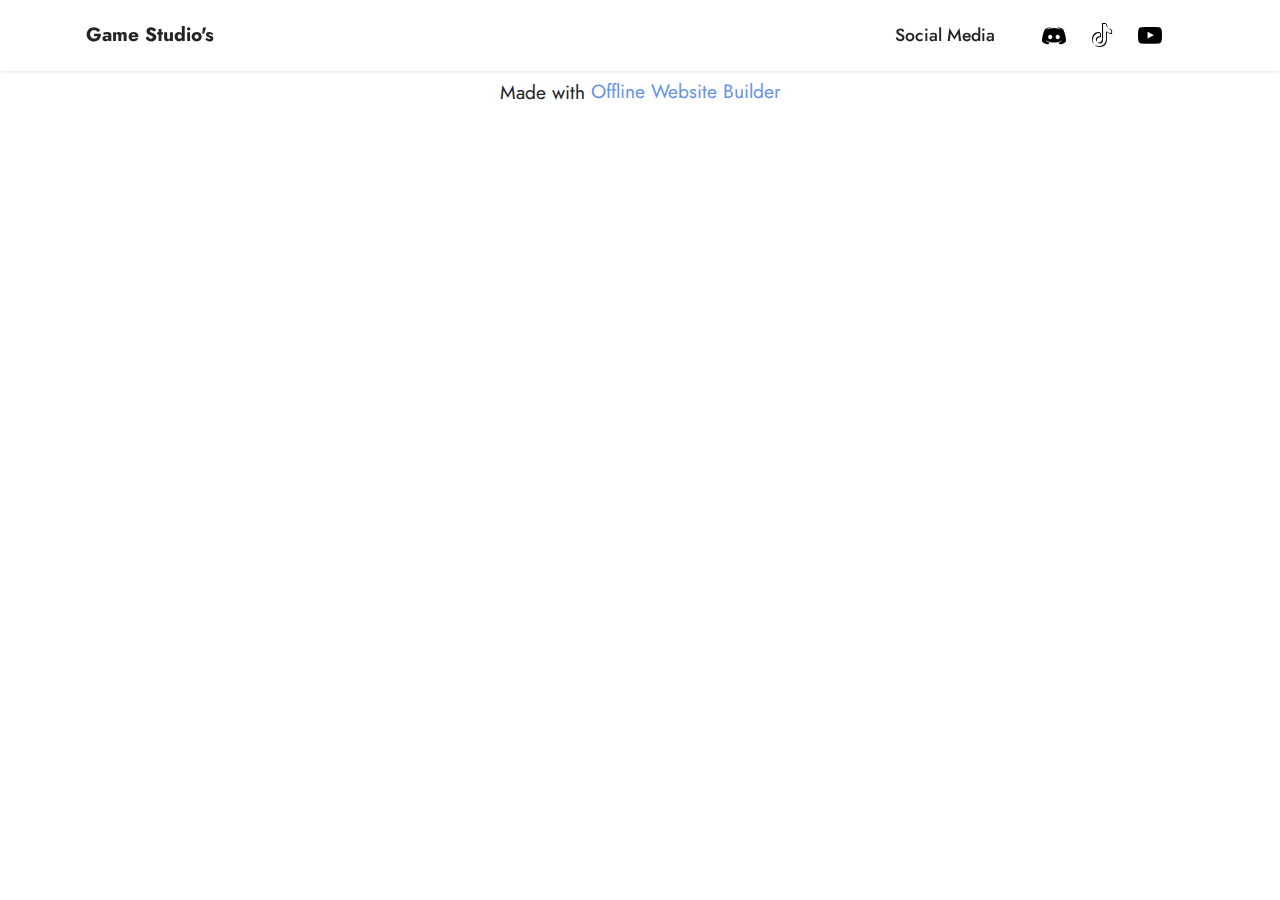
==== commit 2f46480d: "Add files via upload" ====
--- a/sd.html
+++ b/sd.html
@@ -62,7 +62,7 @@
             </div>
         </div>
     </nav>
-</section><section class="display-7" style="padding: 0;align-items: center;justify-content: center;flex-wrap: wrap;    align-content: center;display: flex;position: relative;height: 4rem;"><a href="https://mobiri.se/2910805" style="flex: 1 1;height: 4rem;position: absolute;width: 100%;z-index: 1;"><img alt="" style="height: 4rem;" src="[data-uri]"></a><p style="margin: 0;text-align: center;" class="display-7">Designed with &#8204;</p><a style="z-index:1" href="https://mobirise.com/offline-website-builder.html">Offline Website Builder</a></section><script src="assets/bootstrap/js/bootstrap.bundle.min.js"></script>  <script src="assets/smoothscroll/smooth-scroll.js"></script>  <script src="assets/ytplayer/index.js"></script>  <script src="assets/dropdown/js/navbar-dropdown.js"></script>  <script src="assets/theme/js/script.js"></script>  
+</section><section class="display-7" style="padding: 0;align-items: center;justify-content: center;flex-wrap: wrap;    align-content: center;display: flex;position: relative;height: 4rem;"><a href="https://mobiri.se/2910805" style="flex: 1 1;height: 4rem;position: absolute;width: 100%;z-index: 1;"><img alt="" style="height: 4rem;" src="[data-uri]"></a><p style="margin: 0;text-align: center;" class="display-7">Made with &#8204;</p><a style="z-index:1" href="https://mobirise.com/offline-website-builder.html">Offline Website Builder</a></section><script src="assets/bootstrap/js/bootstrap.bundle.min.js"></script>  <script src="assets/smoothscroll/smooth-scroll.js"></script>  <script src="assets/ytplayer/index.js"></script>  <script src="assets/dropdown/js/navbar-dropdown.js"></script>  <script src="assets/theme/js/script.js"></script>  
   
   
 </body>
